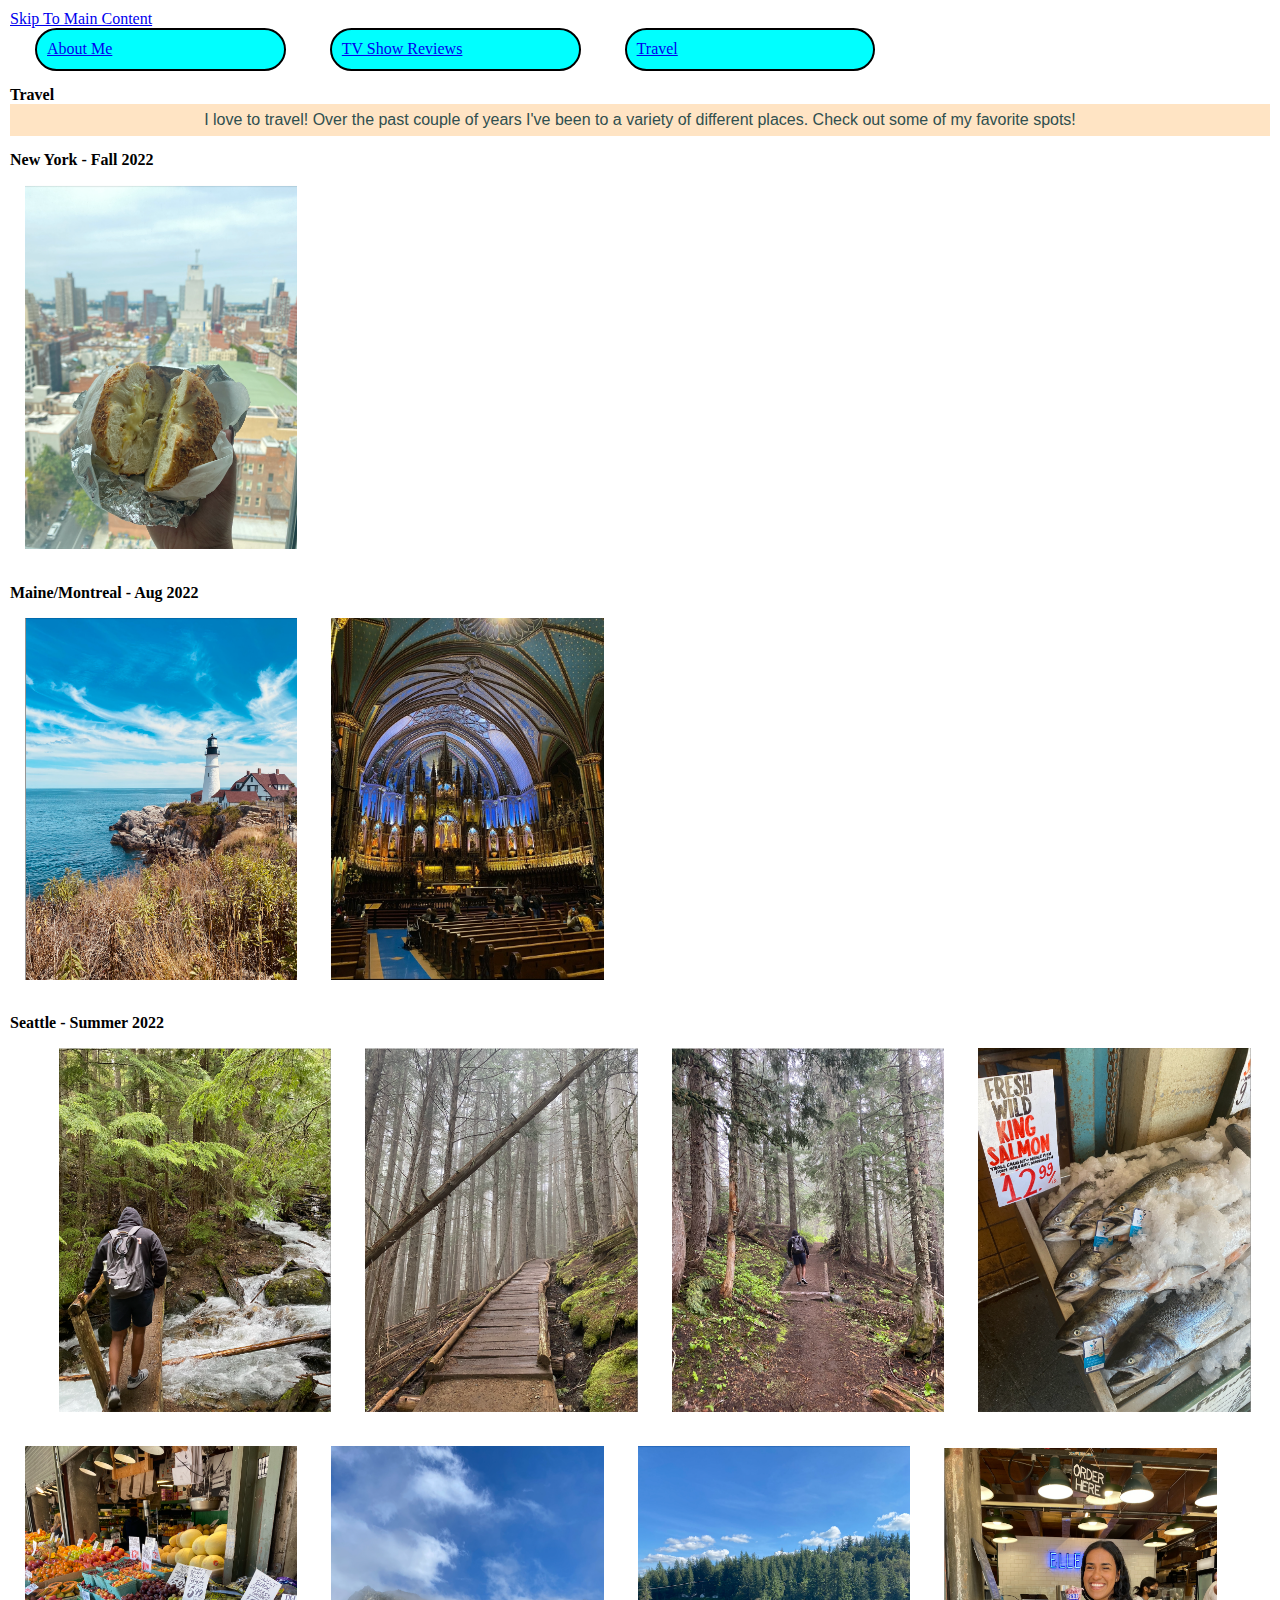
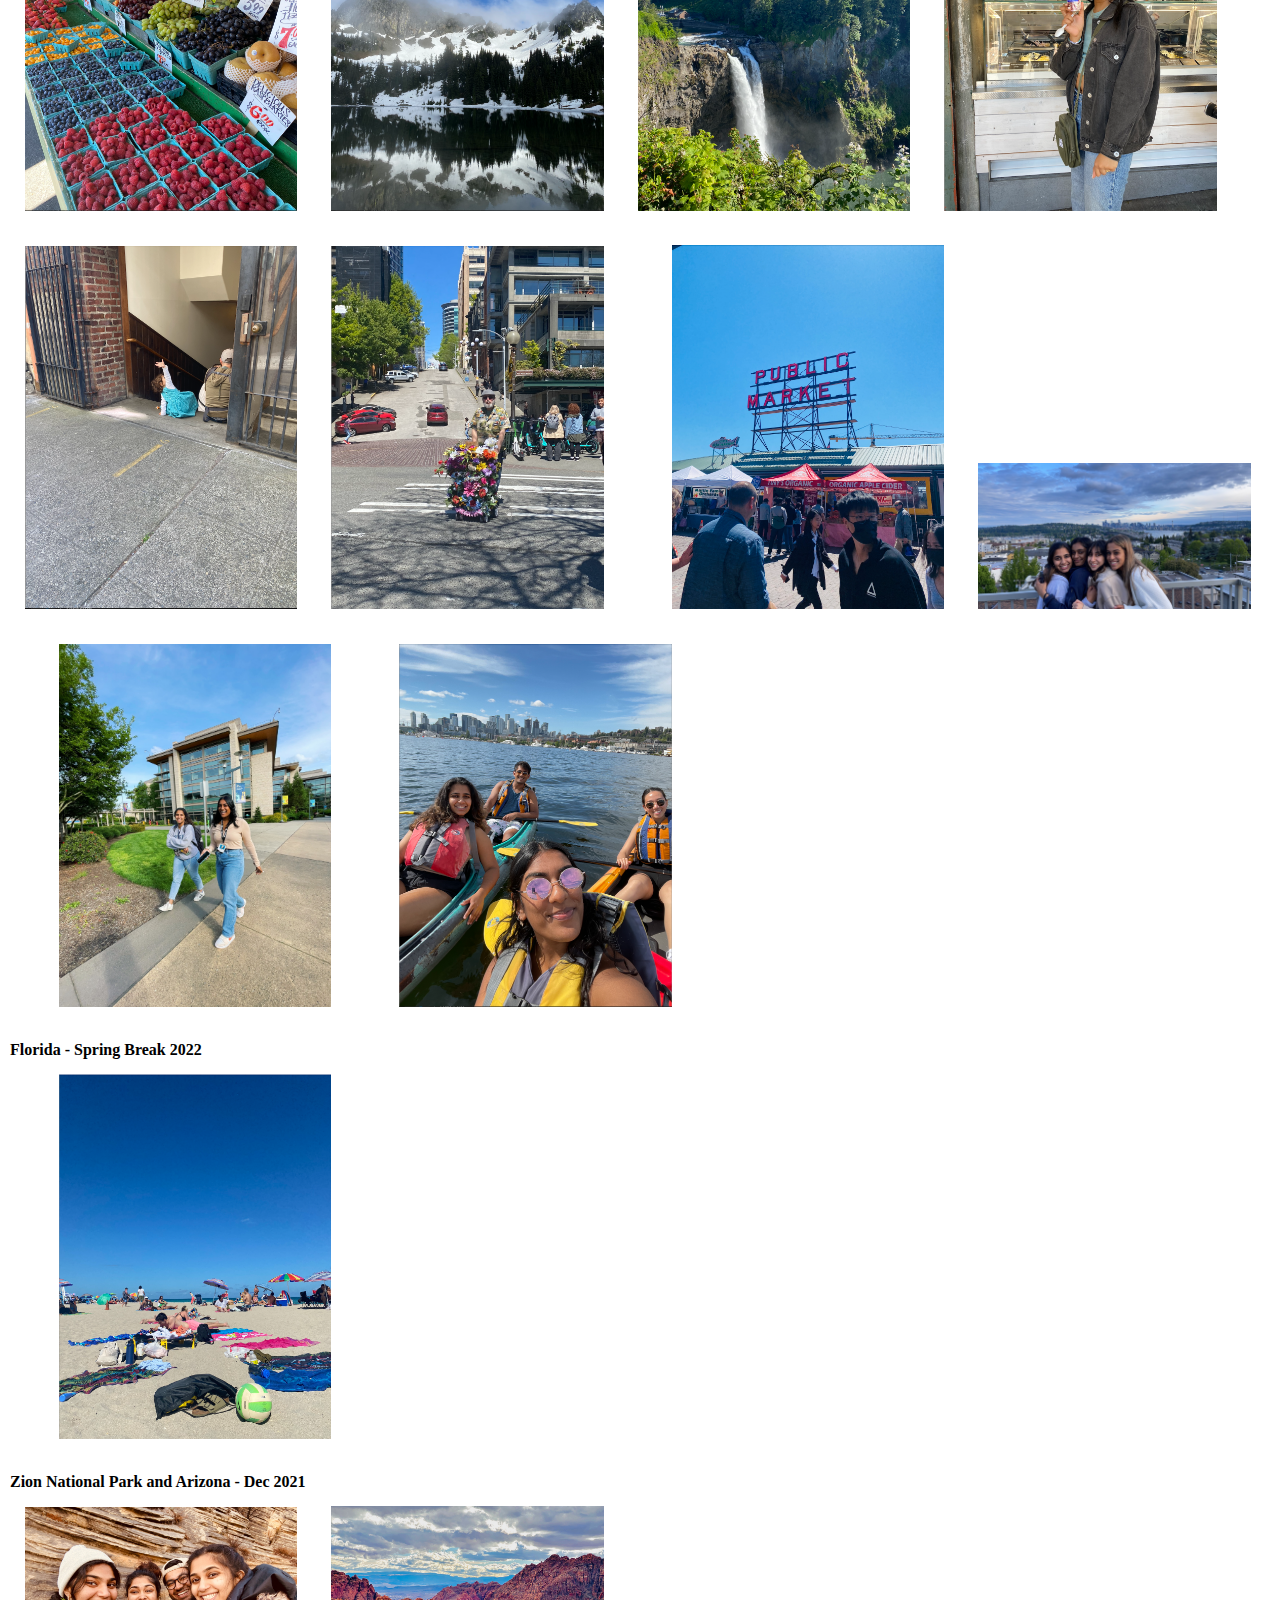
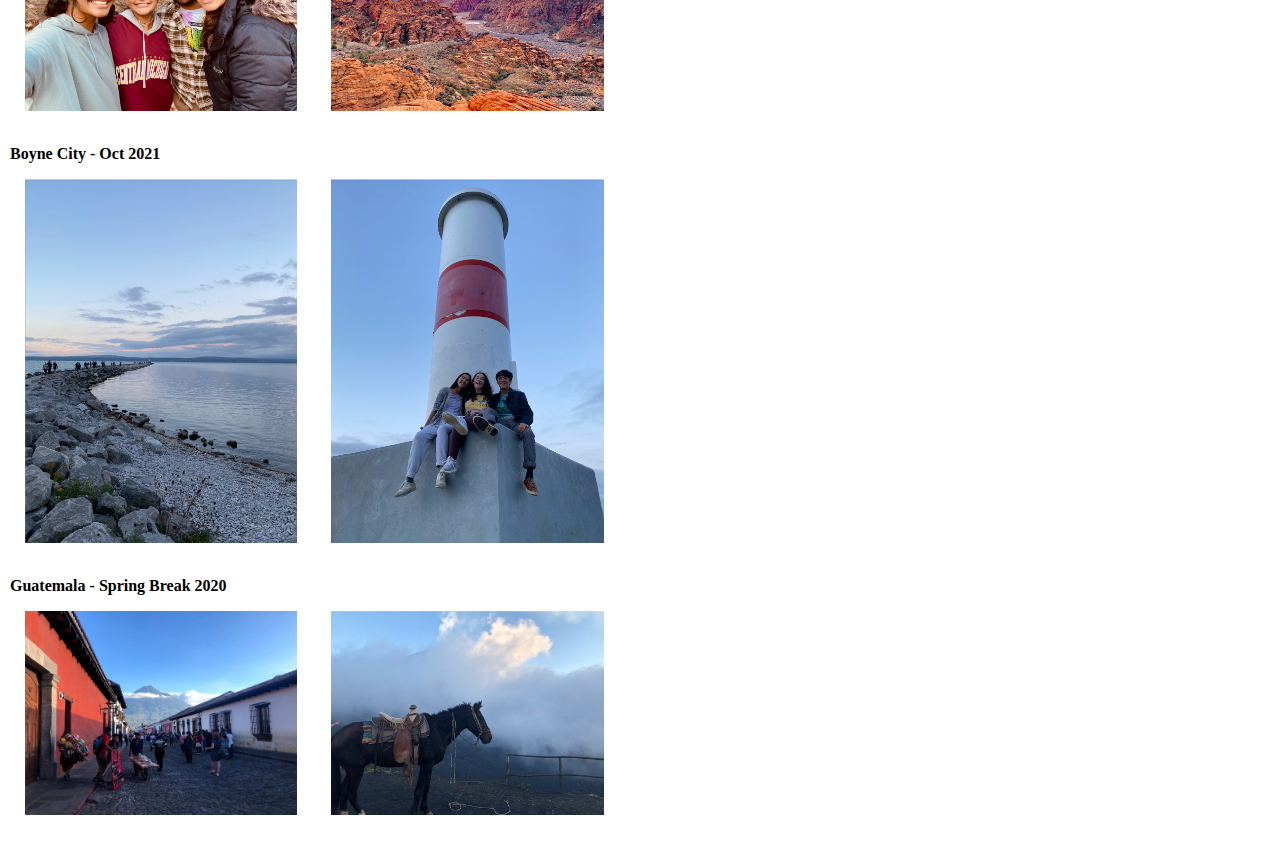
==== travel.html @ 242df2ec "Add files via upload" ====
<!DOCTYPE html>
<html lang="en">
<head>
    <meta charset="UTF-8">
    <meta http-equiv="X-UA-Compatible" content="IE=edge">
    <meta name="viewport" content="width=device-width, initial-scale=1.0">
    <link rel="stylesheet" href="css/html5reset.css">
    <link rel="stylesheet" href="css/student1.css">
    <!-- <link rel="stylesheet" href="css/student2.css"> -->
    <!-- <link rel="stylesheet" href="css/student3.css"> -->
    <title>Travel</title>
</head>
<body>
    <header>
        <a href="#main">Skip To Main Content</a>
        <nav>
            <ul>
                <li><a href = "index.html">About Me</a></li>
                <li><a href="tvShow.html"> TV Show Reviews</a></li>
                <li><a href="travel.html"> Travel </a></li>
            </ul>
        </nav>
        <h1>Travel</h1>
    </header>
    <main id="main">
        <p> 
            I love to travel! Over the past couple of years I've been to a variety of different places. Check out some of my favorite spots!
        </p>
        <div>
            <h2> New York - Fall 2022</h2>
            <img src = "images/nyc1.jpg" width="800" alt = "">
            <img src = "images/nyc2.jpg" width="800" alt = "">
        </div>
        <div>
            <h2>Maine/Montreal - Aug 2022</h2>
            <img src = "images/maine.jpg" width="800" alt = "">
            <img src = "images/montreal.jpg" width="800" alt = "">
        </div>
        <div>
            <h2> Seattle - Summer 2022</h2>
            <img src = "images/seattle1.jpg" width="800" alt = "">
            <img src = "images/seattle2.jpg" width="800" alt = "">
            <img src = "images/seattle3.jpg" width="800" alt = "">
            <img src = "images/seattle4.jpg" width="800" alt = "">
            <img src = "images/seattle5.jpg" width="800" alt = "">
            <img src = "images/seattle6.jpg" width="800" alt = "">
            <img src = "images/seattle7.jpg" width="800" alt = "">
            <img src = "images/seattle8.jpg" width="800" alt = "">
            <img src = "images/seattle9.jpg" width="800" alt = "">
            <img src = "images/seattle10.jpg" width="800" alt = "">
            <img src = "images/seattle11.jpg" width="800" alt = "">
            <img src = "images/seattle12.jpg" width="800" alt = "">
            <img src = "images/seattle13.jpg" width="800" alt = "">
            <img src = "images/seattle14.jpeg" width="800" alt = "">
            <img src = "images/seattle16.jpg" width="800" alt = "">
            <img src = "images/seattle17.jpg" width="800" alt = "">
            <img src = "images/seattle18.jpg" width="800" alt = "">
            <img src = "images/seattle19.jpg" width="800" alt = "">
            <img src = "images/seattle20.jpg" width="800" alt = "">
        </div>
        <div>
            <h2> Florida - Spring Break 2022</h2>
            <img src = "images/florida1.jpg" width="800" alt = "">
            <img src = "images/florida2.jpg" width="800" alt = "">
        </div>
        <div>
            <h2> Zion National Park and Arizona - Dec 2021</h2>
            <img src = "images/utah1.JPG" width="800" alt = "">
            <img src = "images/utah2.JPG" width="800" alt = "">
        </div>
        <div>
            <h2> Boyne City - Oct 2021</h2>
            <img src = "images/boyne.jpg" width="800" alt = "">
            <img src = "images/boyne2.jpg" width="800" alt = "">
        </div>
        <div>
            <h2> Guatemala - Spring Break 2020</h2>
            <img src = "images/guatemala.JPG" width="800" alt = "">
            <img src = "images/horseGuatemala.jpg" width="800" alt = "">

        </div>
       
        <!-- <div class = "gallery">
            <img src="images/coffee1.jpg" alt="3 cups of coffee one with cream, one without, and a cookie">
            <img src="images/coffee2.jpg" alt="flat white coffee with a small spoon on a saucer">
            <img src="images/coffee3.jpg" alt="cappuccino with small hearts drawn on the top in milk foam">
            <img src="images/coffee4.jpg" alt="two cups of coffee one is a large latte with a heart in the milk foam the other is a small shot of espresso">
            <img src="images/coffee5.jpg" alt="cup of hot coffee with lots of milk and three oatmeal cookies">
            <img src="images/coffee8.jpg" alt="two shots of espresso being extracted into small cups">
            <img src="images/coffee9.jpg" alt="cup of black coffee sitting on a bed of coffee beans">   
    </div> -->
    </main>
    
</body>
</html>
---- css/student1.css ----
body{
    margin:5px;
    padding:5px;
    line-height:1.15;
 }
  
 h1,h2, h3{
    font-weight: bold;
    margin-top:15px;
  
 }
 ul li{
    margin-left: 25px;
    list-style-type: upper-roman;
 }

 nav li{
    background-color: aqua;
    border: 2px solid black;
    border-radius: 25px;
    display: inline-block;
    padding: 10px;
    width:18%;
    margin-right: 15px;
 }

 main img{
    width:24%;
    box-sizing: border-box;
    padding:15px;
    margin:0;
 }

 p{
    line-height:2;
    font-family: 'Lucida Sans', 'Lucida Sans Regular', 'Lucida Grande', 'Lucida Sans Unicode', Geneva, Verdana, sans-serif;
    color:darkslategray;
    background-color: bisque;
    margin-bottom: 10px;
    text-align: center;
 }
 
 div.gallery{
   display: grid;
   grid-template-columns: 250px 250px;
   border: 3px solid black; 
   width: 90%;
   justify-content: center;
   align-items: center;
 }

 .gallery img{
   width: 100%;
 }

 .gallery img:last-child{
   background-color: cornflowerblue;
   grid-column-start: 1;
   grid-column-end: 3;
 }
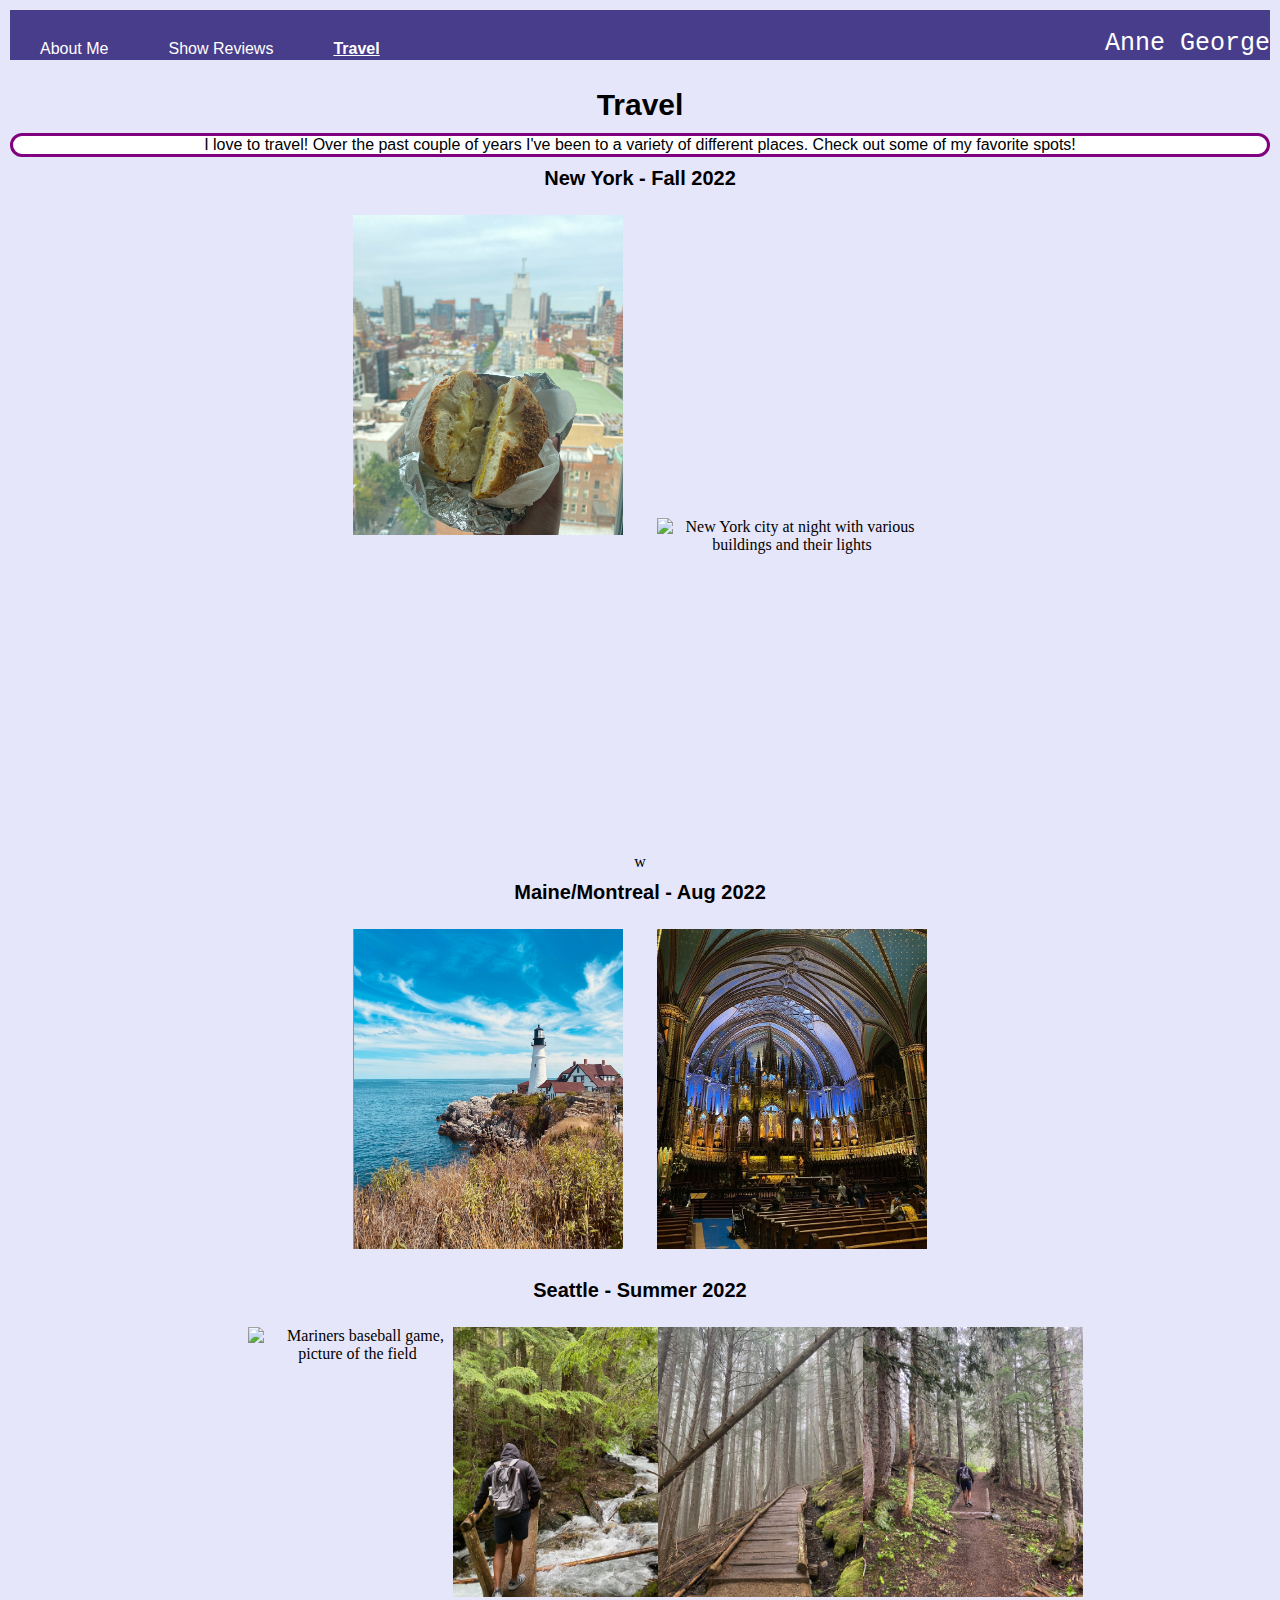
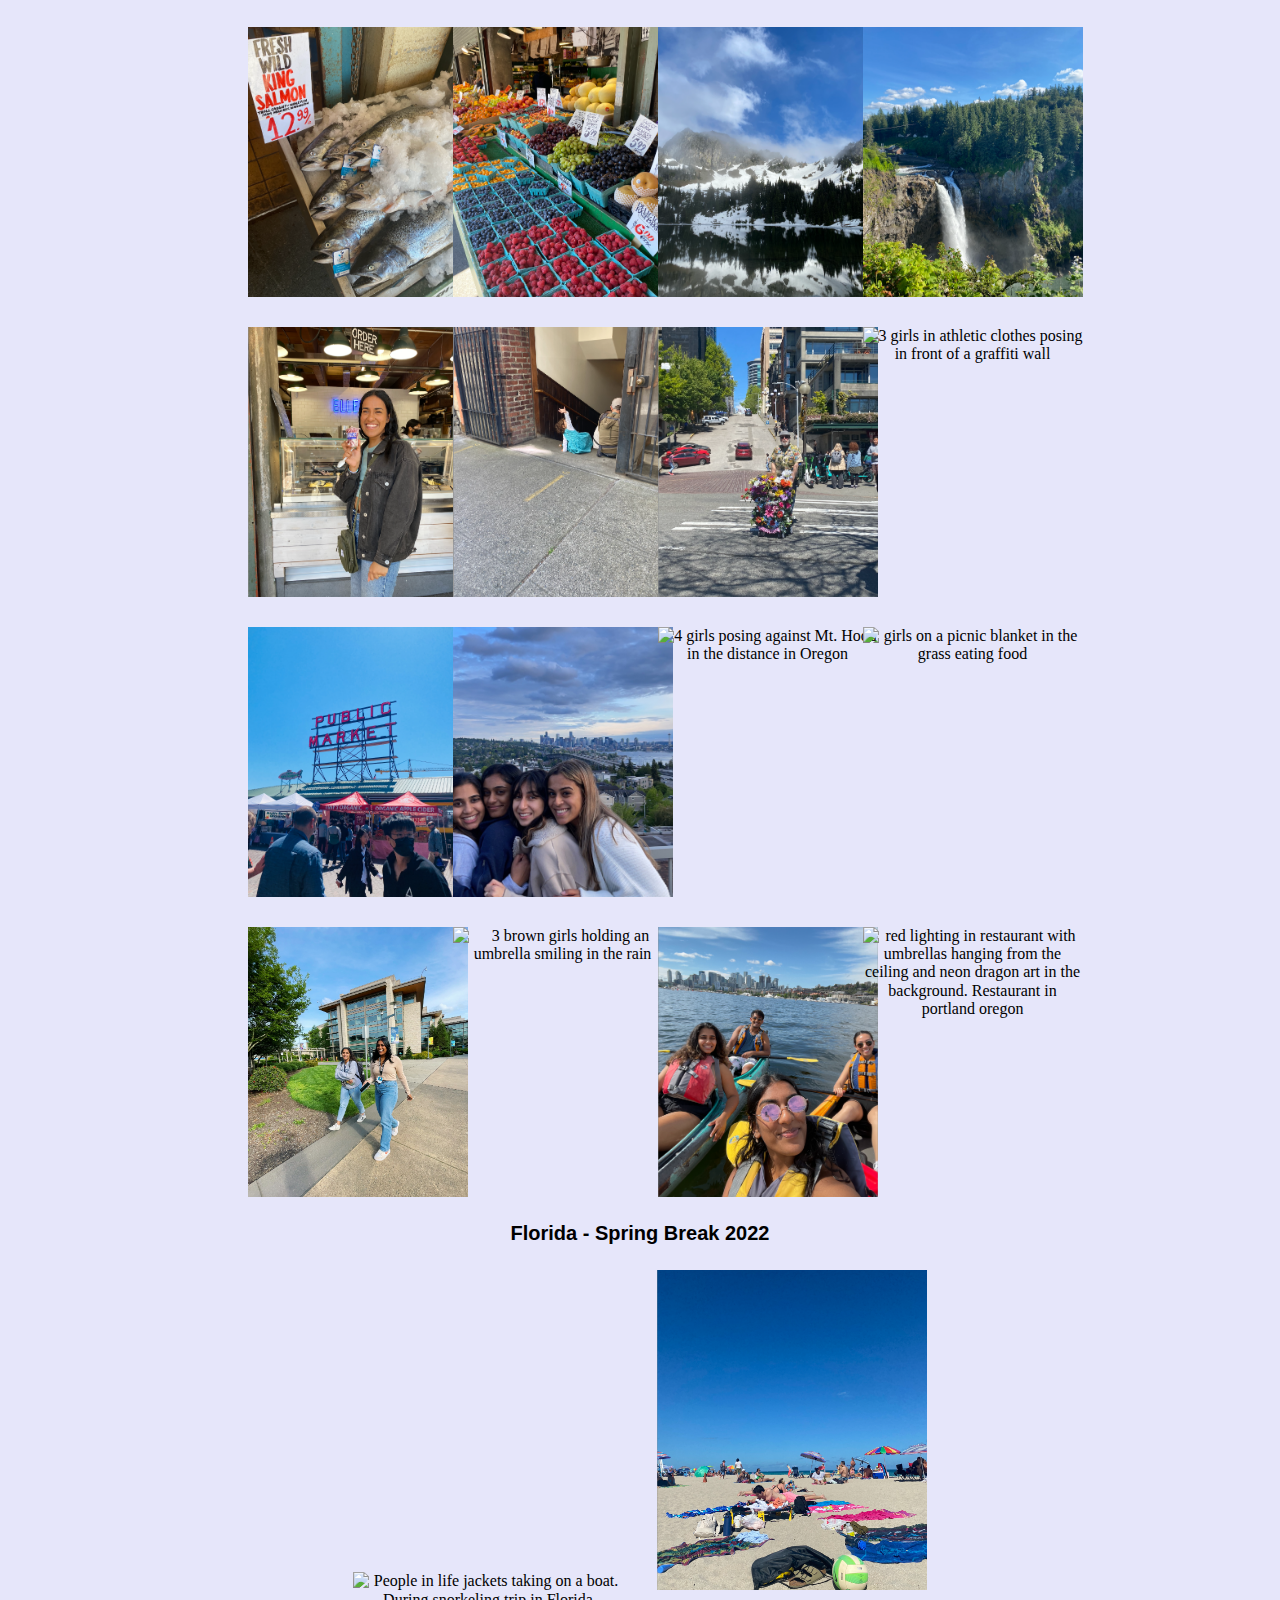
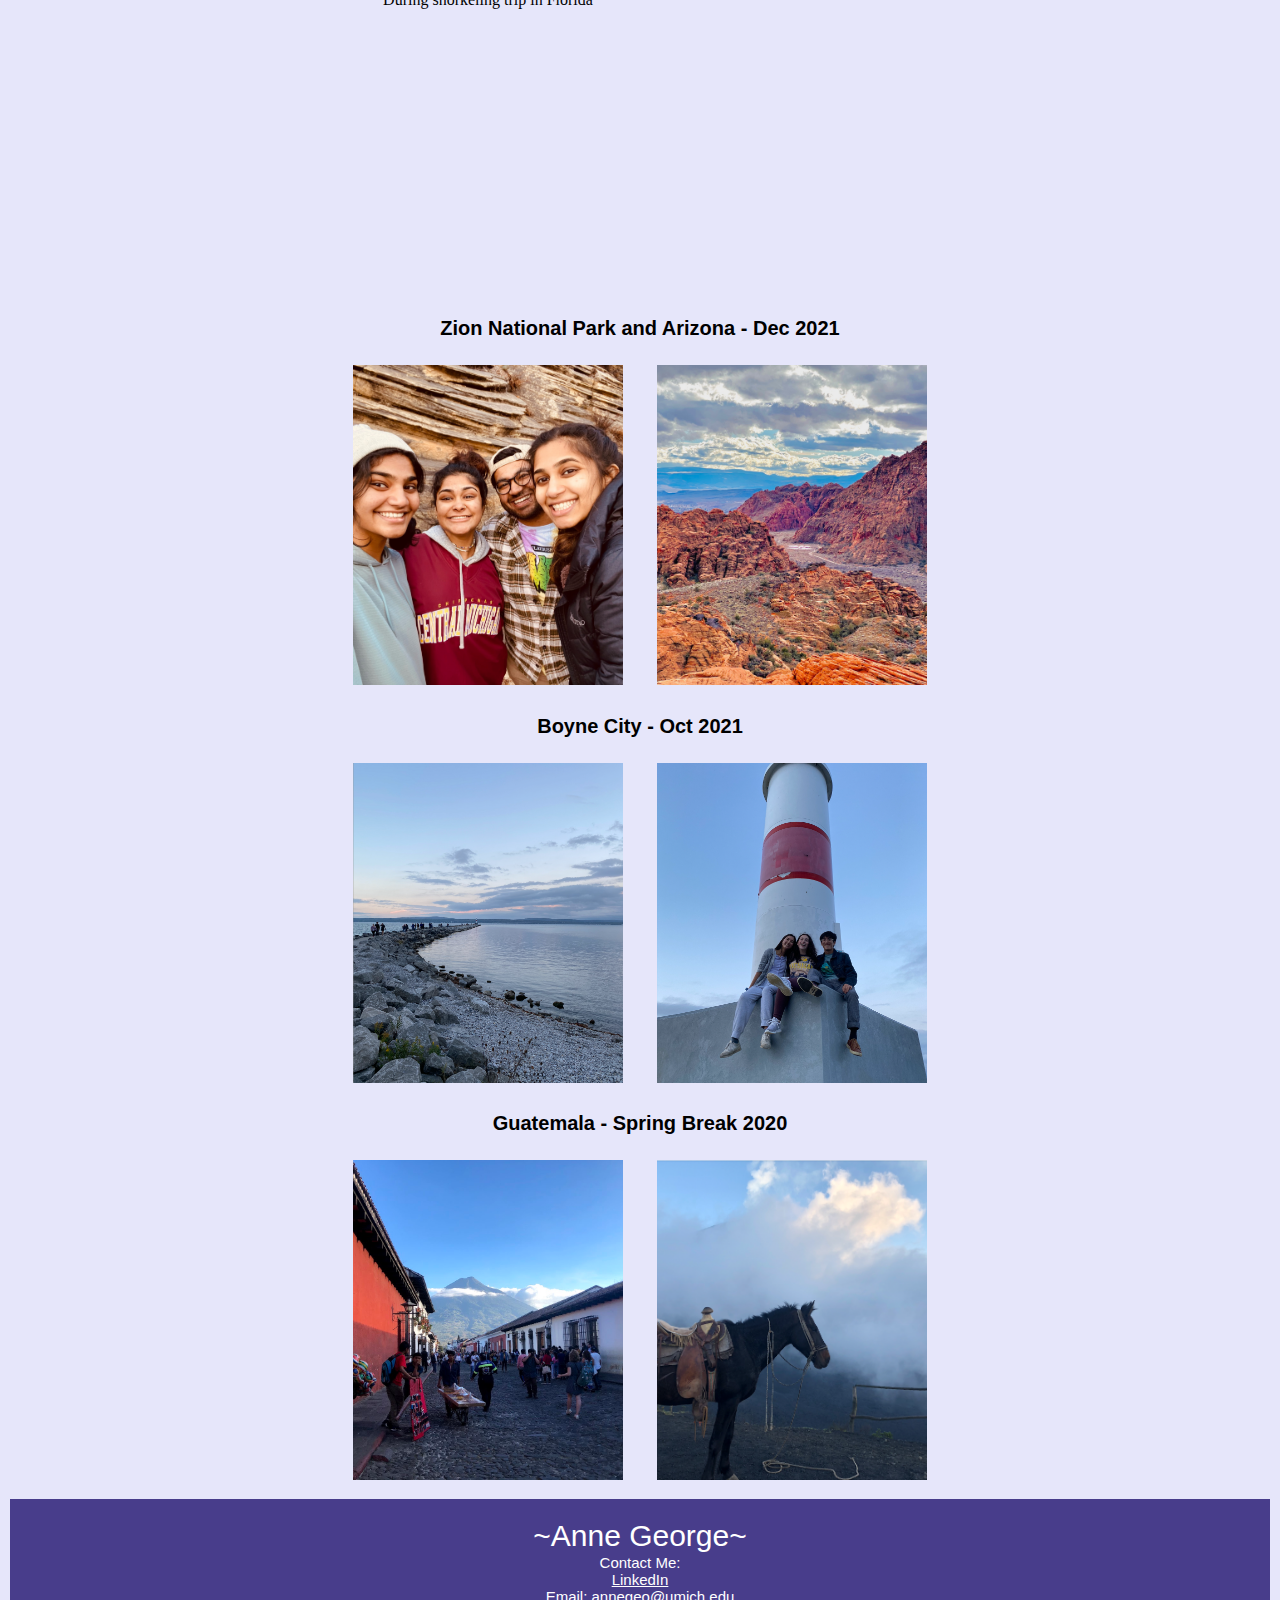
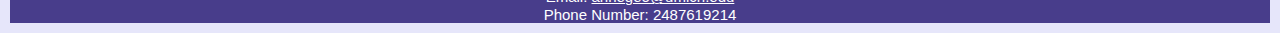
==== commit 57b8f774: "Add files via upload" ====
--- a/travel.html
+++ b/travel.html
@@ -5,78 +5,86 @@
     <meta http-equiv="X-UA-Compatible" content="IE=edge">
     <meta name="viewport" content="width=device-width, initial-scale=1.0">
     <link rel="stylesheet" href="css/html5reset.css">
-    <link rel="stylesheet" href="css/student1.css">
+    <link rel="stylesheet" href="css/index.css">
     <!-- <link rel="stylesheet" href="css/student2.css"> -->
     <!-- <link rel="stylesheet" href="css/student3.css"> -->
     <title>Travel</title>
 </head>
 <body>
     <header>
-        <a href="#main">Skip To Main Content</a>
+        <div class = "skipto">
+            <a href="#main">Skip To Main Content</a>
+        </div>
         <nav>
             <ul>
-                <li><a href = "index.html">About Me</a></li>
-                <li><a href="tvShow.html"> TV Show Reviews</a></li>
-                <li><a href="travel.html"> Travel </a></li>
+                <li><a href = "index.html" class = "aboutNav">About Me</a></li>
+                <li><a href="tvShow.html" class = "tvNav"> Show Reviews</a></li>
+                <li><a href="travel.html" class = "travelNav underline"> Travel </a></li>
+                 <span>Anne George</span>
             </ul>
+            <!-- <p class = "title" >Anne George</p> -->
         </nav>
-        <h1>Travel</h1>
+       
     </header>
     <main id="main">
-        <p> 
+        <br>
+        <h1>Travel</h1>
+        <p class = "travelIntro"> 
             I love to travel! Over the past couple of years I've been to a variety of different places. Check out some of my favorite spots!
         </p>
-        <div>
+        <div class = "nyc">
             <h2> New York - Fall 2022</h2>
-            <img src = "images/nyc1.jpg" width="800" alt = "">
-            <img src = "images/nyc2.jpg" width="800" alt = "">
+            <img src = "images/nyc1.jpg" width="800" alt = "Everything bagel with cheese and egg cut in half against a window looking onto new york city">
+            <img src = "images/nyc2.jpg" width="800" alt = "New York city at night with various buildings and their lights">
         </div>
-        <div>
+        <div class = "maine">w
             <h2>Maine/Montreal - Aug 2022</h2>
-            <img src = "images/maine.jpg" width="800" alt = "">
-            <img src = "images/montreal.jpg" width="800" alt = "">
+            <img src = "images/maine.jpg" width="800" alt = "red and white lighthouse against a bright blue sky on a cliff looking onto the water">
+            <img src = "images/montreal.jpg" width="800" alt = "inside of the Notre Dame Basilica in Montreal. Shows stained glass ceilings and church pews ">
         </div>
-        <div>
-            <h2> Seattle - Summer 2022</h2>
-            <img src = "images/seattle1.jpg" width="800" alt = "">
-            <img src = "images/seattle2.jpg" width="800" alt = "">
-            <img src = "images/seattle3.jpg" width="800" alt = "">
-            <img src = "images/seattle4.jpg" width="800" alt = "">
-            <img src = "images/seattle5.jpg" width="800" alt = "">
-            <img src = "images/seattle6.jpg" width="800" alt = "">
-            <img src = "images/seattle7.jpg" width="800" alt = "">
-            <img src = "images/seattle8.jpg" width="800" alt = "">
-            <img src = "images/seattle9.jpg" width="800" alt = "">
-            <img src = "images/seattle10.jpg" width="800" alt = "">
-            <img src = "images/seattle11.jpg" width="800" alt = "">
-            <img src = "images/seattle12.jpg" width="800" alt = "">
-            <img src = "images/seattle13.jpg" width="800" alt = "">
-            <img src = "images/seattle14.jpeg" width="800" alt = "">
-            <img src = "images/seattle16.jpg" width="800" alt = "">
-            <img src = "images/seattle17.jpg" width="800" alt = "">
-            <img src = "images/seattle18.jpg" width="800" alt = "">
-            <img src = "images/seattle19.jpg" width="800" alt = "">
-            <img src = "images/seattle20.jpg" width="800" alt = "">
+        <h2> Seattle - Summer 2022</h2>
+        <div class = "gallery">
+            
+            <img src = "images/seattle1.jpg" width="800" alt = "Mariners baseball game, picture of the field">
+            <img src = "images/seattle2.jpg" width="800" alt = "Man with backpack hiking over a fallen log with water flowing beneath him">
+            <img src = "images/seattle3.jpg" width="800" alt = "wooden pathway surrounded by trees in the fog">
+            <img src = "images/seattle4.jpg" width="800" alt = "man hiking up steep trail with tall trees on either side">
+            <img src = "images/seattle5.jpg" width="800" alt = "Fresh Wild King Salmon and Pike Place">
+            <img src = "images/seattle6.jpg" width="800" alt = "Fruit stand with raspberrys, blueberrys, grapes, etc">
+            <img src = "images/seattle7.jpg" width="800" alt = "View of Crystal Lake at Mt Rainier. Large lake with snowcapped mountains and clouds">
+            <img src = "images/seattle8.jpg" width="800" alt = "Snowqualamie Falls. Large waterfall over a cliff with trees all along the mountain">
+            <img src = "images/seattle9.jpg" width="800" alt = "Brown girl smiling holding greek yogurt called Ellen's outside the store front">
+            <img src = "images/seattle10.jpg" width="800" alt = "small child sitting on stairwell stretching uptowards the sky">
+            <img src = "images/seattle11.jpg" width="800" alt = "Old Man with white beard crossing the street with a shopping cart covered in flowers">
+            <img src = "images/seattle12.jpg" width="800" alt = "3 girls in athletic clothes posing in front of a graffiti wall">
+            <img src = "images/seattle13.jpg" width="800" alt = "Pike Place Public Market sign, in large red letters">
+            <img src = "images/seattle14.jpeg" width="800" alt = "4 brown girls hugging and smiling against the Seattle skyline">
+            <img src = "images/seattle15.jpg" width="800" alt = "4 girls posing against Mt. Hood in the distance in Oregon">
+            <img src = "images/seattle16.jpg" width="800" alt = "girls on a picnic blanket in the grass eating food">
+            <img src = "images/seattle17.jpg" width="800" alt = "2 brown girls walking and smiling on Microsoft's Campus">
+            <img src = "images/seattle18.jpg" width="800" alt = "3 brown girls holding an umbrella smiling in the rain">
+            <img src = "images/seattle19.jpg" width="800" alt = "4 people in kayaks on Lake Washington with Seattle skyline in the background">
+            <img src = "images/seattle20.jpg" width="800" alt = "red lighting in restaurant with umbrellas hanging from the ceiling and neon dragon art in the background. Restaurant in portland oregon ">
         </div>
-        <div>
+        <div class = "florida">
             <h2> Florida - Spring Break 2022</h2>
-            <img src = "images/florida1.jpg" width="800" alt = "">
-            <img src = "images/florida2.jpg" width="800" alt = "">
+            <img src = "images/florida1.jpg" width="800" alt = "People in life jackets taking on a boat. During snorkeling trip in Florida">
+            <img src = "images/florida2.jpg" width="800" alt = "Beach with sand and various items like spikeball, towels, volleyball, and man reading a book">
         </div>
-        <div>
+        <div class = "zion">
             <h2> Zion National Park and Arizona - Dec 2021</h2>
-            <img src = "images/utah1.JPG" width="800" alt = "">
-            <img src = "images/utah2.JPG" width="800" alt = "">
+            <img src = "images/utah1.JPG" width="800" alt = "4 people smiling in a selfie with rock formation in the background">
+            <img src = "images/utah2.JPG" width="800" alt = "huge rock formations in various shades of red and orange. Taken in Utah. ">
         </div>
-        <div>
+        <div class = "boyne">
             <h2> Boyne City - Oct 2021</h2>
-            <img src = "images/boyne.jpg" width="800" alt = "">
-            <img src = "images/boyne2.jpg" width="800" alt = "">
+            <img src = "images/boyne.jpg" width="800" alt = "Rocky shore of lake in Michiga, with people walking along it">
+            <img src = "images/boyne2.jpg" width="800" alt = "3 people at the elevated base of the lighthouse posing">
         </div>
-        <div>
+        <div class = "guatemala">
             <h2> Guatemala - Spring Break 2020</h2>
-            <img src = "images/guatemala.JPG" width="800" alt = "">
-            <img src = "images/horseGuatemala.jpg" width="800" alt = "">
+            <img src = "images/guatemala.JPG" width="800" alt = "Street in Gutemala with red building on the side, people with carts selling stuff in the street, others walking and a giant volcano in the background">
+            <img src = "images/horseGuatemala.jpg" width="800" alt = "Black horse with saddle against clouds.">
 
         </div>
        
@@ -90,6 +98,15 @@
             <img src="images/coffee9.jpg" alt="cup of black coffee sitting on a bed of coffee beans">   
     </div> -->
     </main>
-    
+    <footer>
+        <h1>~Anne George~</h1> 
+        <p> <strong> Contact Me: </strong> <br>
+            <a href =https://www.linkedin.com/in/-annegeorge/ > LinkedIn</a> <br>
+            Email:  <a href="mailto:annegeo@umich.edu">annegeo@umich.edu</a> <br>
+            Phone Number: 2487619214 <br>
+        </p>  
+     
+       
+    </footer>
 </body>
 </html>
--- a/css/index.css
+++ b/css/index.css
@@ -0,0 +1,515 @@
+
+/*Skip to content*/
+
+/*Name for header*/
+ul span{
+   display:none;
+}
+/*NAVIGATION*/
+/*links in nav*/
+nav{
+  text-align: center;
+}
+nav a{
+   color: white;
+   text-decoration: none;
+}
+.skipto a{
+  position: absolute;
+  top: -80px;
+  color: white;
+}
+
+.skipto a:focus{
+  border: solid 2px;
+  color: black;
+  top: 10px;
+  padding: 50px;
+}
+
+*:focus{
+  border: 2px solid;
+}
+.underline {
+  text-decoration: underline;
+  font-weight: bolder;
+}
+/*navigation buttons*/
+header{
+  background-color: darkslateblue;
+  width: 100%;
+  height: 50px;
+  display:block;
+  font-family: 'Lucida Sans', 'Lucida Sans Regular', 'Lucida Grande', 'Lucida Sans Unicode', Geneva, Verdana, sans-serif;
+}
+nav li{
+  float:left;
+  padding: 30px;
+
+}
+/* nav li{
+   background-color: darkslateblue;
+   
+   border: 2px solid black;
+   border-radius: 25px;
+   display: inline;
+   padding: 10px;
+   width:auto;
+   height: 60px;
+   margin-right: 15px;
+} */
+/*navigation for active*/
+nav a:hover,nav a:focus{
+  text-decoration: underline;
+  border: solid 2px;
+  color: white;
+}
+
+/* Each page starting paragraph*/
+.aboutMe,.intro,.travelIntro{
+  font-family: 'Lucida Sans', 'Lucida Sans Regular', 'Lucida Grande', 'Lucida Sans Unicode', Geneva, Verdana, sans-serif;
+  color:black;
+  background-color: white;
+  border: purple solid 3px;
+  border-radius: 15px;
+  margin-bottom: 10px;
+  text-align: center;
+}
+/*HEADSHOT*/
+main img{
+   width:24%;
+   box-sizing: border-box;
+   padding:15px;
+   margin:0;
+}
+/*body for all pages*/
+body{
+    margin:5px;
+    padding:5px;
+    line-height:1.15;
+    background-color: lavender;
+   }
+
+/*h1 for all pages*/
+#main h1{
+   font-size: 30px;
+   font-weight: bold;
+   margin-top: 10px;
+   margin-bottom: 10px;
+   display: block;
+   margin-left:auto;
+   margin-right: auto;
+   text-align: center;
+   font-family: 'Lucida Sans', 'Lucida Sans Regular', 'Lucida Grande', 'Lucida Sans Unicode', Geneva, Verdana, sans-serif;
+}
+/*h2 and h3 for index*/
+#main h2{
+  font-size: 20px;
+  font-weight: bold;
+  margin-top: 10px;
+  margin-bottom: 10px;
+  text-align: center;
+  font-family: 'Lucida Sans', 'Lucida Sans Regular', 'Lucida Grande', 'Lucida Sans Unicode', Geneva, Verdana, sans-serif;
+}
+#main h3{
+  font-size: 20px;
+  font-weight: lighter;
+  margin-top: 10px;
+  margin-bottom: 10px;
+  text-align: center;
+  font-family: 'Lucida Sans', 'Lucida Sans Regular', 'Lucida Grande', 'Lucida Sans Unicode', Geneva, Verdana, sans-serif;
+}
+
+/*UMICH SECTION IN INDEX*/ 
+.umich p, .novi p, .bluelab p, .ktp p{
+  
+  display:block;
+  margin: 20px;
+
+}
+.umich ul, .novi ul, .bluelab ul, .ktp ul{
+  font-family: 'Lucida Sans', 'Lucida Sans Regular', 'Lucida Grande', 'Lucida Sans Unicode', Geneva, Verdana, sans-serif;
+  color:black;
+  background-color: white;
+  border: purple solid 3px;
+  border-radius: 15px;
+  text-align: center;
+  list-style-position: inside;
+  height: auto;
+  padding:0px;
+ 
+
+
+}
+/*HEADSHOT*/
+.umich img{
+  width: 320px;
+  height: 200px;
+  display: block;
+  margin-left: auto;
+  margin-right: auto;
+}
+.novi img,.bluelab img, .ktp img{
+  width: 220px;
+  height: 200px;
+  display: block;
+  margin-left: auto;
+  margin-right: auto;
+}
+
+.umich li, .novi li, .bluelab li, .ktp li, .content li{
+  list-style-type: circle;
+}
+
+
+ /* TIMELINE */
+
+ * {
+   box-sizing: border-box;
+ }
+
+ /* The actual timeline (the vertical ruler) */
+ .timeline {
+   position: relative;
+   max-width: 1200px;
+   margin: 0 auto;
+ }
+ 
+ /* The actual timeline (the vertical ruler) */
+ .timeline::after {
+   content: '';
+   position: absolute;
+   width: 6px;
+   background-color: purple;
+   top: 0;
+   bottom: 0;
+   left: 50%;
+   margin-left: -3px;
+ }
+ 
+ /* Container around content */
+ .container {
+   padding: 10px 40px;
+   position: relative;
+   background-color: inherit;
+   width: 50%;
+ }
+ 
+ /* The circles on the timeline */
+ .container::after {
+   content: '';
+   position: absolute;
+   width: 25px;
+   height: 25px;
+   right: -17px;
+   background-color: white;
+   border: 4px solid purple;
+   top: 15px;
+   border-radius: 50%;
+   z-index: 1;
+ }
+ 
+ /* Place the container to the left */
+ .left {
+   left: 0;
+ }
+ 
+ /* Place the container to the right */
+ .right {
+   left: 50%;
+ }
+ 
+ /* Add arrows to the left container (pointing right) */
+ .left::before {
+   content: " ";
+   height: 0;
+   position: absolute;
+   top: 22px;
+   width: 0;
+   z-index: 1;
+   right: 30px;
+   border: medium solid purple;
+   border-width: 10px 0 10px 10px;
+   border-color: transparent transparent transparent white;
+ }
+ 
+ /* Add arrows to the right container (pointing left) */
+ .right::before {
+   content: " ";
+   height: 0;
+   position: absolute;
+   top: 22px;
+   width: 0;
+   z-index: 1;
+   left: 30px;
+   border: medium solid purple;
+   border-width: 10px 10px 10px 0;
+   border-color: transparent white transparent transparent;
+ }
+ 
+ /* Fix the circle for containers on the right side */
+ .right::after {
+   left: -16px;
+ }
+ 
+ /* The actual content */
+ .content {
+   padding: 20px 30px;
+   font-family: 'Lucida Sans', 'Lucida Sans Regular', 'Lucida Grande', 'Lucida Sans Unicode', Geneva, Verdana, sans-serif;
+   background-color: white;
+   position: relative;
+   border-radius: 6px;
+ }
+
+ 
+ /* Media queries - Responsive timeline on screens less than 600px wide */
+ @media screen and (max-width: 600px) {
+   /* Place the timelime to the left */
+   .timeline::after {
+   left: 31px;
+   }
+   
+   /* Full-width containers */
+   .container {
+   width: 100%;
+   padding-left: 70px;
+   padding-right: 25px;
+   }
+   
+   /* Make sure that all arrows are pointing leftwards */
+   .container::before {
+   left: 60px;
+   border: medium solid white;
+   border-width: 10px 10px 10px 0;
+   border-color: transparent white transparent transparent;
+   }
+ 
+   /* Make sure all circles are at the same spot */
+   .left::after, .right::after {
+   left: 15px;
+   }
+   
+   /* Make all right containers behave like the left ones */
+   .right {
+   left: 0%;
+   }
+   .content img{
+      display: block;
+      width: auto;
+      height: 100px;
+      margin-left:auto;
+      margin-right:auto;
+    
+  }
+   
+}
+
+ /*DOCUMENTS SECTION*/
+ .uploads{
+   text-align: center;
+ }
+ .button {
+   font-family: 'Lucida Sans', 'Lucida Sans Regular', 'Lucida Grande', 'Lucida Sans Unicode', Geneva, Verdana, sans-serif;
+   border: none;
+   color: white;
+   padding: 15px 32px;
+   text-align: center;
+   text-decoration: none;
+   display: inline-block;
+   font-size: 16px;
+   margin: 4px 2px;
+   width: 200px;
+   cursor: pointer;
+   padding-bottom: 20px;
+ }
+ 
+ .resume,.transcript {
+   background-color: purple;
+   margin-bottom: 30px;
+ } 
+
+ /*TV SHOW FLEX CONTAINER*/
+ .flexContainer{
+    display: flex;
+    flex-direction: column;
+    flex-wrap: wrap;
+    align-items: center;
+    justify-content: center;
+ }
+
+ .flexContainer > div {
+  text-align: center;
+  height:auto;
+  width: auto;
+ 
+}
+
+.show > p {
+  background-color: white;
+  border: solid purple 2px;
+  font-family: 'Lucida Sans', 'Lucida Sans Regular', 'Lucida Grande', 'Lucida Sans Unicode', Geneva, Verdana, sans-serif;
+}
+.flexContainer img{
+  width: auto;
+  height: 250px;
+  text-align: center;
+
+}
+
+/*TRAVEL */
+.nyc img, .maine img, .florida img, .zion img, .boyne img,.guatemala img{
+  display: block;
+  text-align: center;
+  width:auto;
+  height: 300px;
+  margin-left: auto;
+  margin-right: auto;
+}
+.gallery{
+  display: grid;
+  grid-template-columns: 250px 250px;
+
+}
+
+.gallery img{
+  width: 250px;
+  height: 300px;
+  object-fit: cover;
+  margin-left: auto;
+  margin-right: auto;
+  text-align: center;
+}
+
+
+   /*FOOTER*/
+ footer{
+   background-color: darkslateblue;
+   color: white;
+   font-family: 'Lucida Sans', 'Lucida Sans Regular', 'Lucida Grande', 'Lucida Sans Unicode', Geneva, Verdana, sans-serif;
+   font-size: 15px;
+   text-align: center;
+   padding-top: 20px;
+ }
+ footer a{
+   color: white;
+ }
+
+/*TABLET*/
+ @media screen and (min-width: 600px){
+  ul span{
+    display: inline;
+    float: right;
+    font-size: 25px;
+    font-family: monospace;
+    color: white;
+    padding-top: 20px;
+ }
+  h1{
+  font-size: 30px;
+ }
+  .flexContainer{
+    display: flex;
+    flex-direction: row;
+    flex-wrap: wrap;
+    align-items: center;
+    justify-content: center;
+ }
+  .flexContainer > div{
+    flex: 50%;
+    max-width:50%;
+    padding-left: 50px;
+    padding-right: 50px;
+  }
+  .flexContainer img{
+    width: 200px;
+    height: 250px;
+    object-fit: contain;
+    text-align: center;
+  }
+
+  .show > p {
+   height: 100;
+   width: 200;
+  }
+
+  .gallery{
+    display: grid;
+    grid-template-columns: 1fr 1fr 1fr;
+    column-gap: 5px;
+    justify-content: center;
+  }
+  .gallery img{
+    width: 200px;
+    height: 220px;
+    object-fit: cover;
+    text-align: center;
+  }
+
+  .boyne img, .maine img{
+    width: 300px;
+    height: 350px;
+  }
+
+  .content img{
+    display: block;
+    width: auto;
+    height: 80px;
+    margin-left:auto;
+    margin-right:auto;
+   }
+   
+   .content {
+    font-size: 14px;
+   }
+ 
+ }
+ 
+
+ @media screen and (min-width:800px) {
+  ul span{
+    color: white;
+    text-align: center;
+  }
+
+  .flexContainer img{
+    width: 300px;
+    height: 350px;
+    object-fit: contain;
+    text-align: center;
+  }
+  .gallery{
+    display: grid;
+    grid-template-columns: 200px 200px 200px 200px;
+    justify-content: center;
+  }
+  .gallery img{
+    width: 250px;
+    height: 300px;
+    object-fit: cover;
+    text-align: center;
+  }
+  .boyne img, .maine img, .nyc img, .florida img, .zion img, .guatemala img{
+    display: inline-block;
+    text-align: center;
+    margin-left: auto;
+    margin-right: auto;
+    object-fit: cover;
+    width: 300px;
+    height: 350px;
+  }
+  .boyne , .maine , .nyc , .florida , .zion , .guatemala {
+
+    text-align: center;
+    margin-left: auto;
+    margin-right: auto;
+
+  }
+
+  .content img{
+    display: block;
+    width: auto;
+    height: 160px;
+    margin-left:auto;
+    margin-right:auto;
+  }
+ }
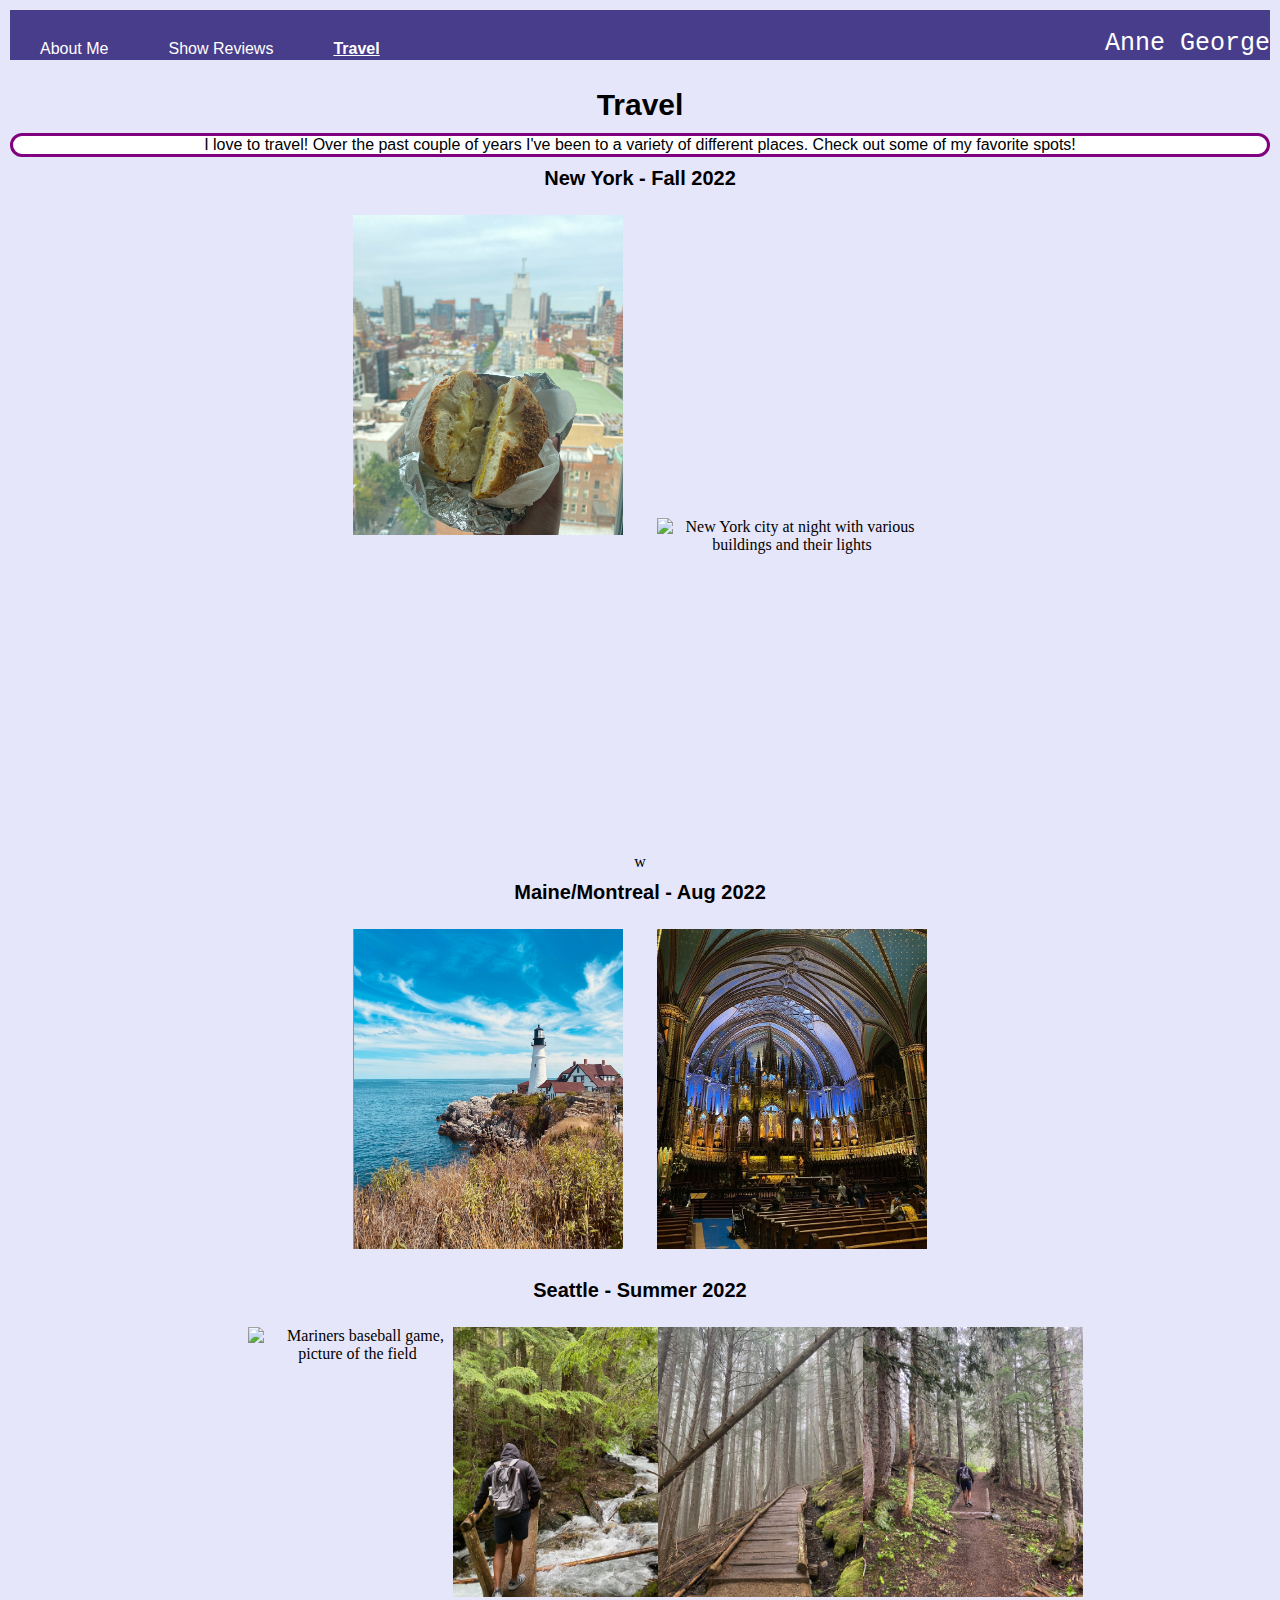
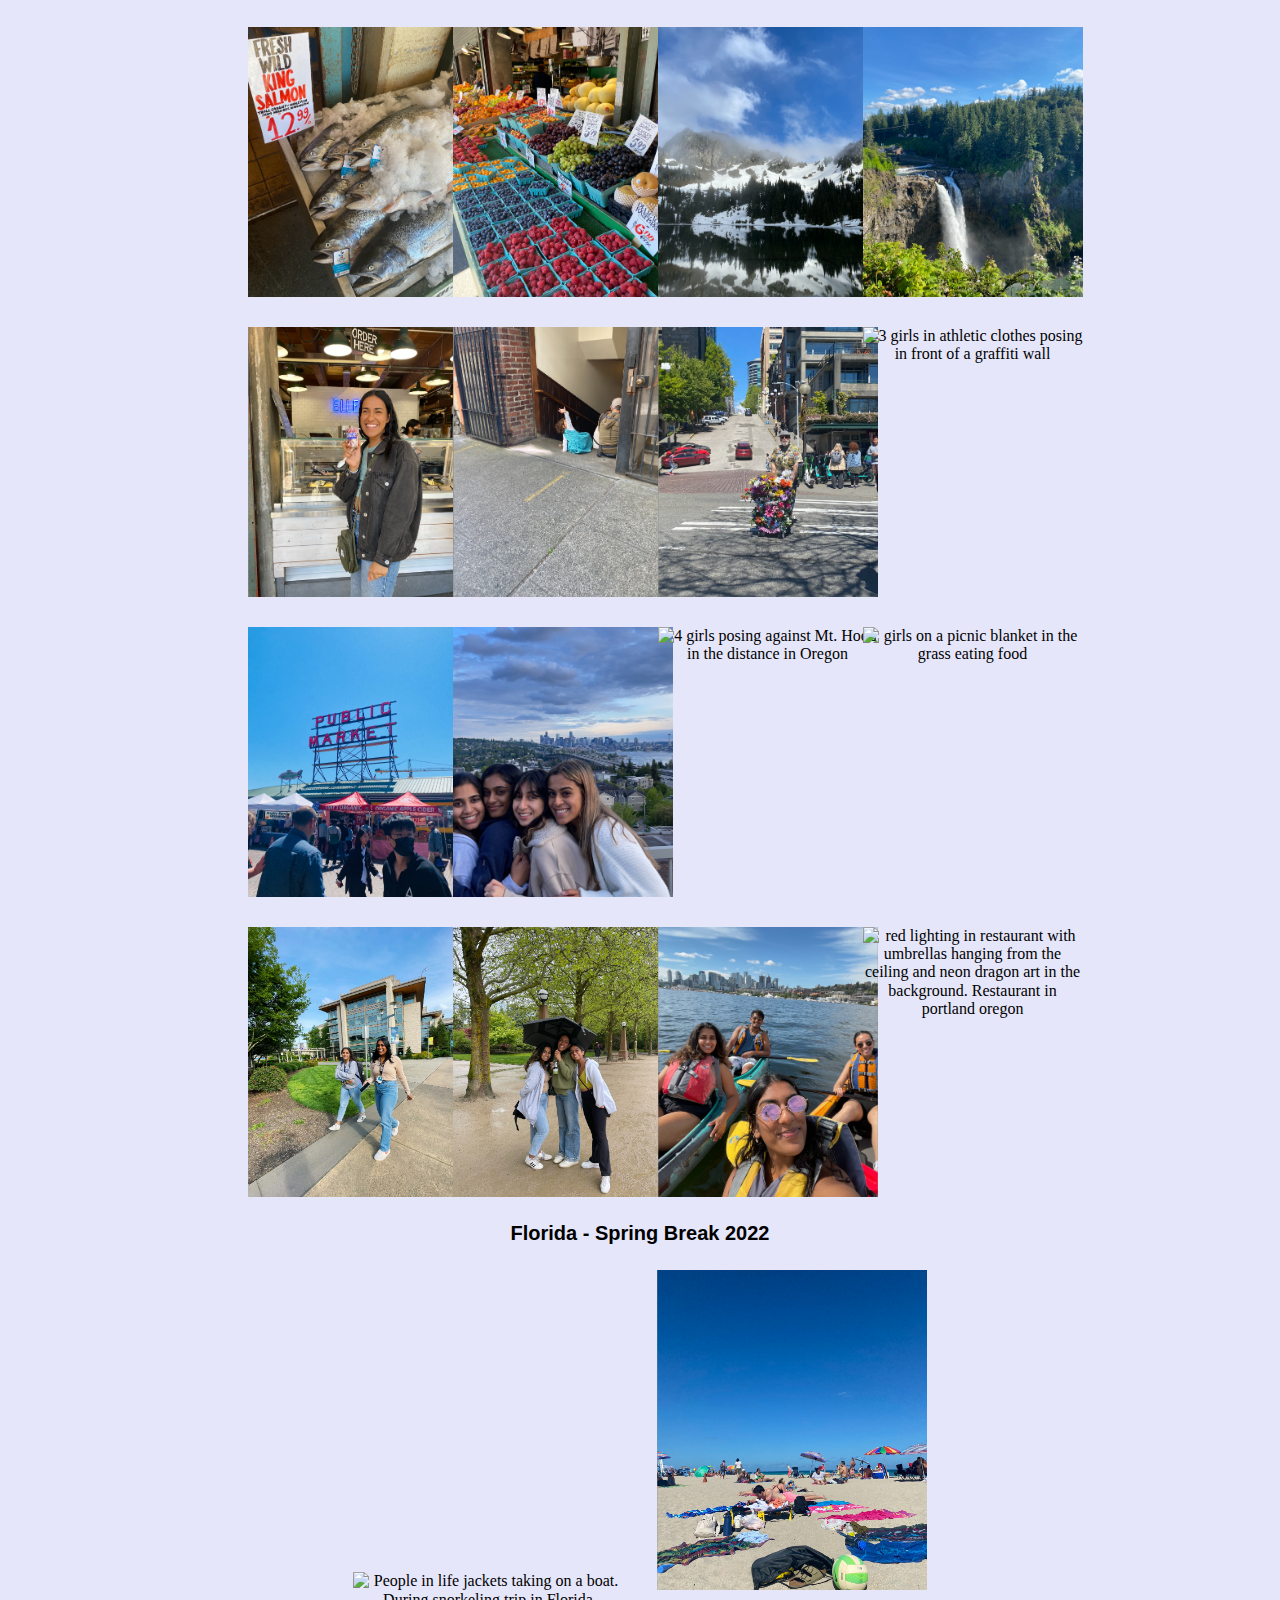
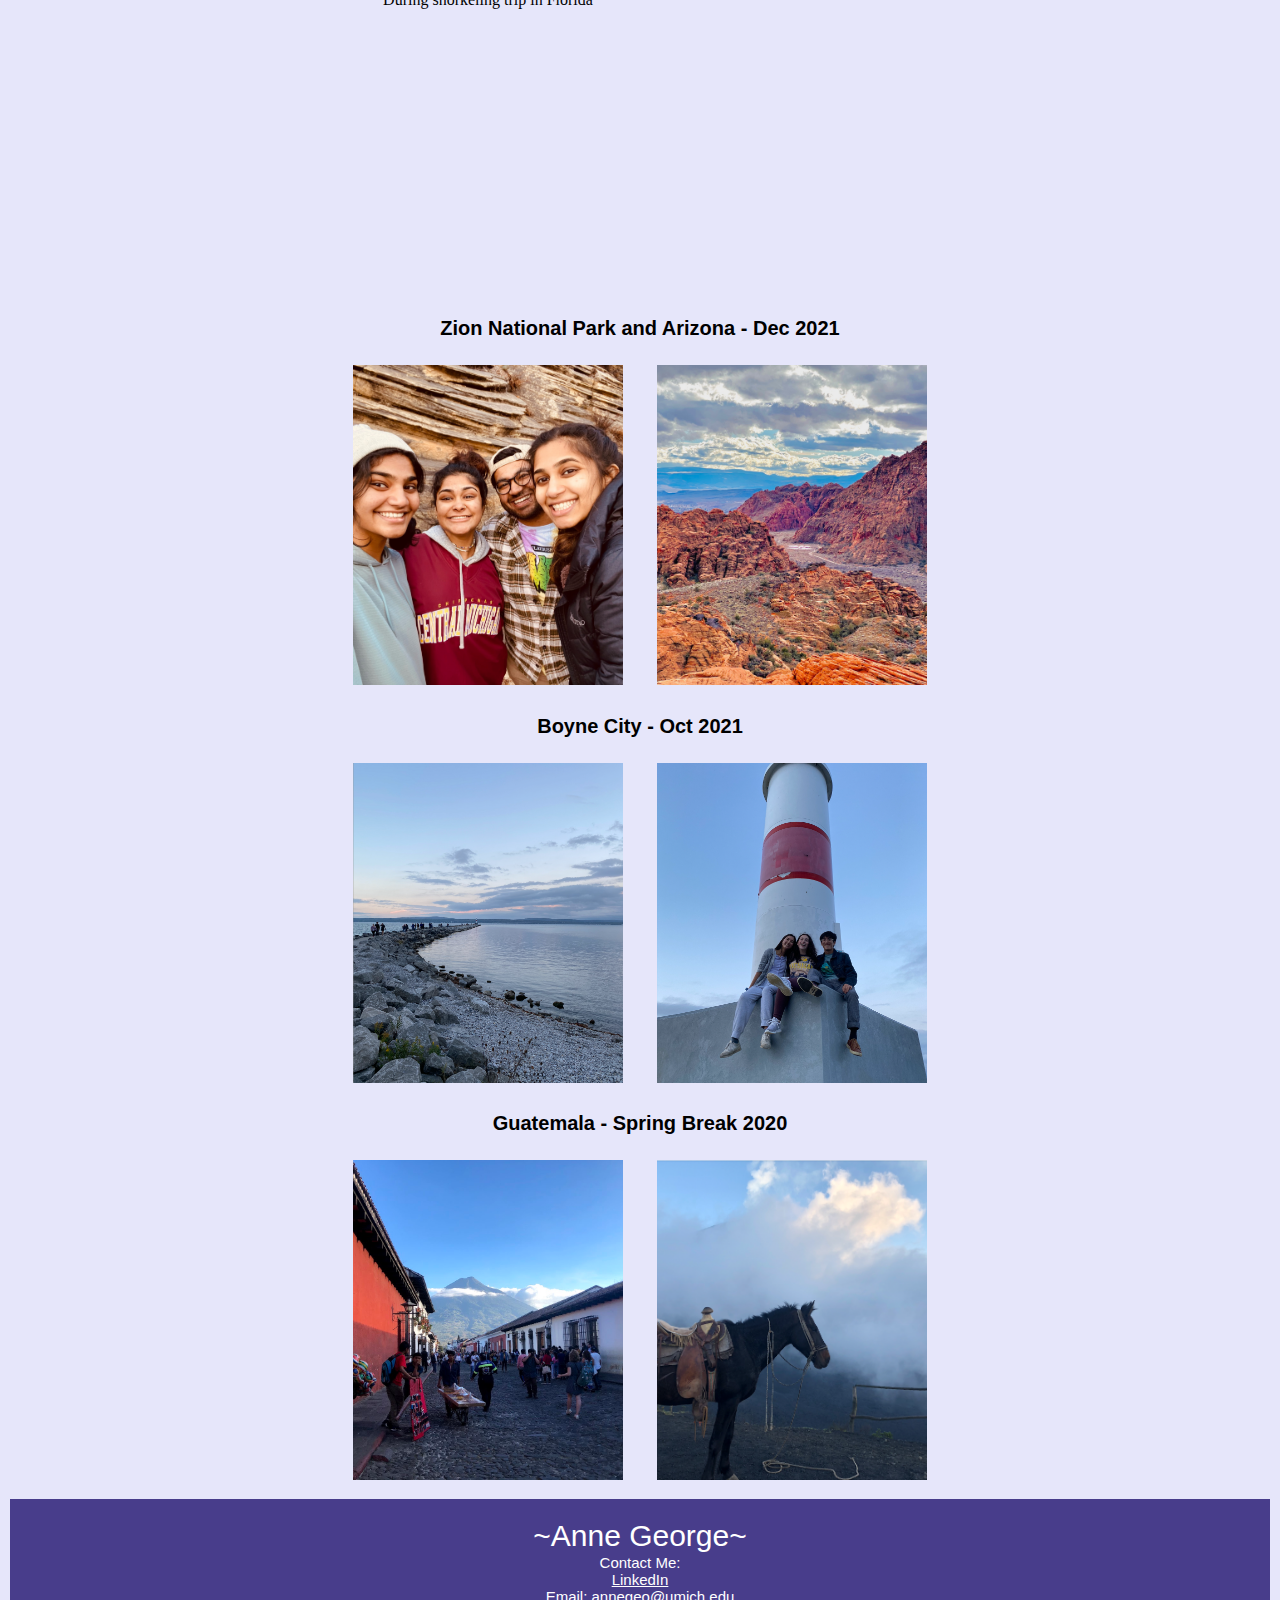
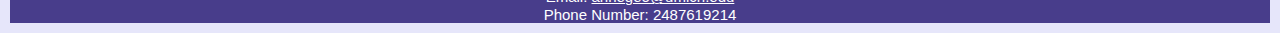
==== commit de32f77e: "Update travel.html" ====
--- a/travel.html
+++ b/travel.html
@@ -1,6 +1,15 @@
 <!DOCTYPE html>
 <html lang="en">
 <head>
+    <!-- Google tag (gtag.js) -->
+<script async src="https://www.googletagmanager.com/gtag/js?id=G-KJ29QXS5ST"></script>
+<script>
+  window.dataLayer = window.dataLayer || [];
+  function gtag(){dataLayer.push(arguments);}
+  gtag('js', new Date());
+
+  gtag('config', 'G-KJ29QXS5ST');
+</script>
     <meta charset="UTF-8">
     <meta http-equiv="X-UA-Compatible" content="IE=edge">
     <meta name="viewport" content="width=device-width, initial-scale=1.0">
@@ -62,7 +71,7 @@
             <img src = "images/seattle15.jpg" width="800" alt = "4 girls posing against Mt. Hood in the distance in Oregon">
             <img src = "images/seattle16.jpg" width="800" alt = "girls on a picnic blanket in the grass eating food">
             <img src = "images/seattle17.jpg" width="800" alt = "2 brown girls walking and smiling on Microsoft's Campus">
-            <img src = "images/seattle18.jpg" width="800" alt = "3 brown girls holding an umbrella smiling in the rain">
+            <img src = "images/seattle18.JPG" width="800" alt = "3 brown girls holding an umbrella smiling in the rain">
             <img src = "images/seattle19.jpg" width="800" alt = "4 people in kayaks on Lake Washington with Seattle skyline in the background">
             <img src = "images/seattle20.jpg" width="800" alt = "red lighting in restaurant with umbrellas hanging from the ceiling and neon dragon art in the background. Restaurant in portland oregon ">
         </div>
--- a/css/index.css
+++ b/css/index.css
@@ -261,6 +261,12 @@
    border-radius: 6px;
  }
 
+ .checked {
+  color: orange;
+}
+.stars{
+  padding:20px;
+}
  
  /* Media queries - Responsive timeline on screens less than 600px wide */
  @media screen and (max-width: 600px) {
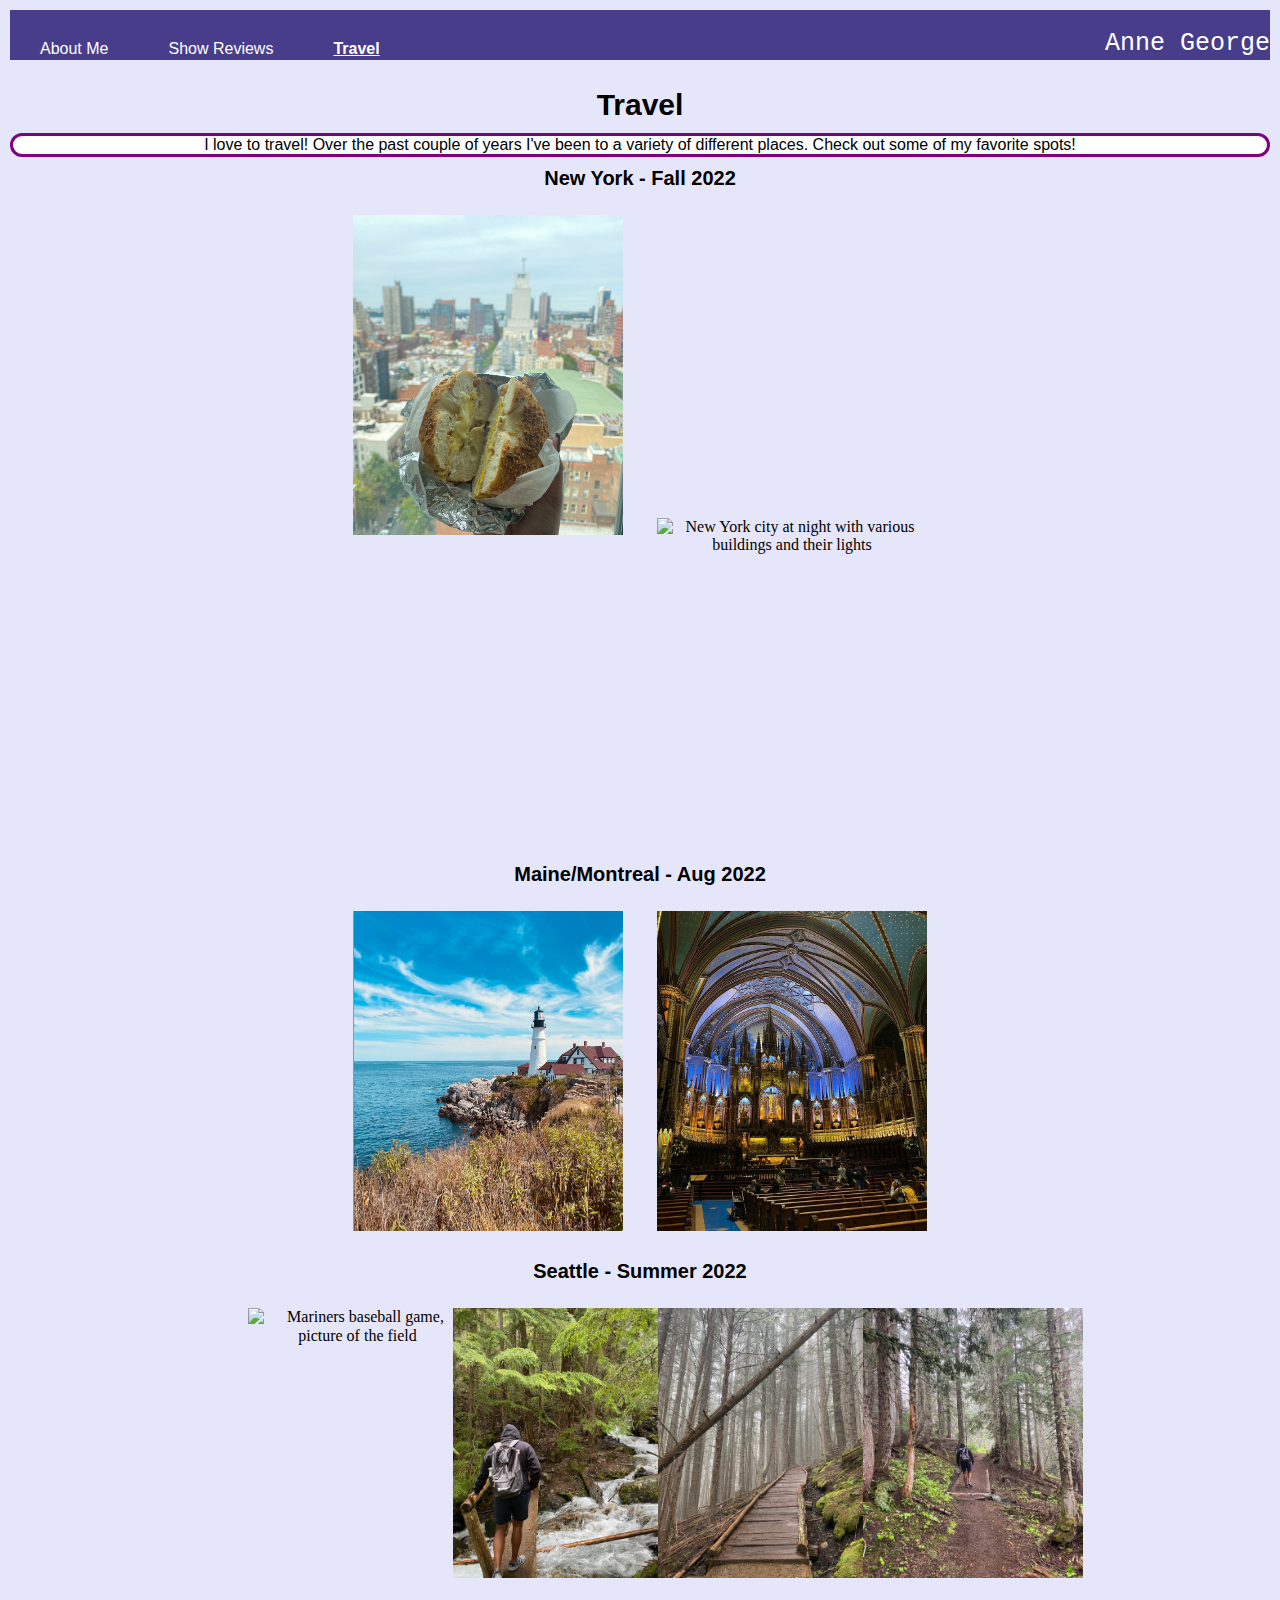
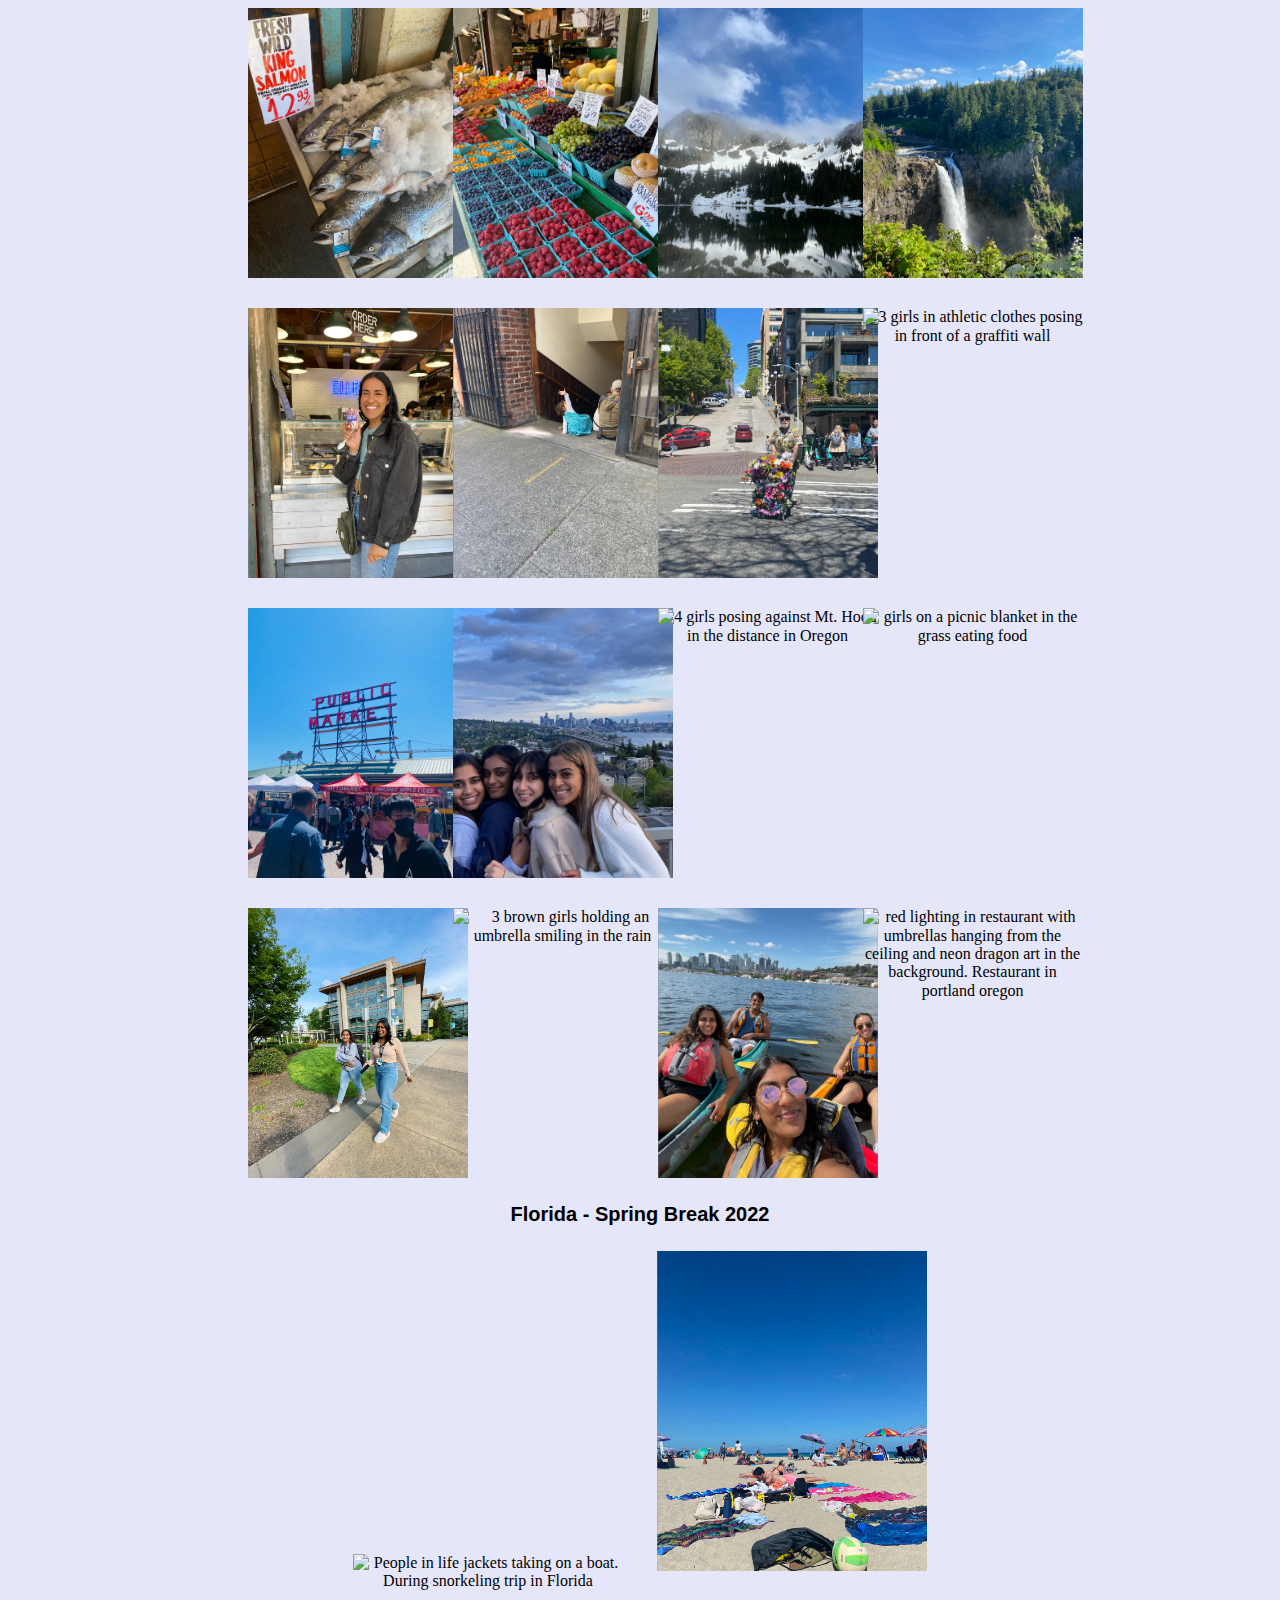
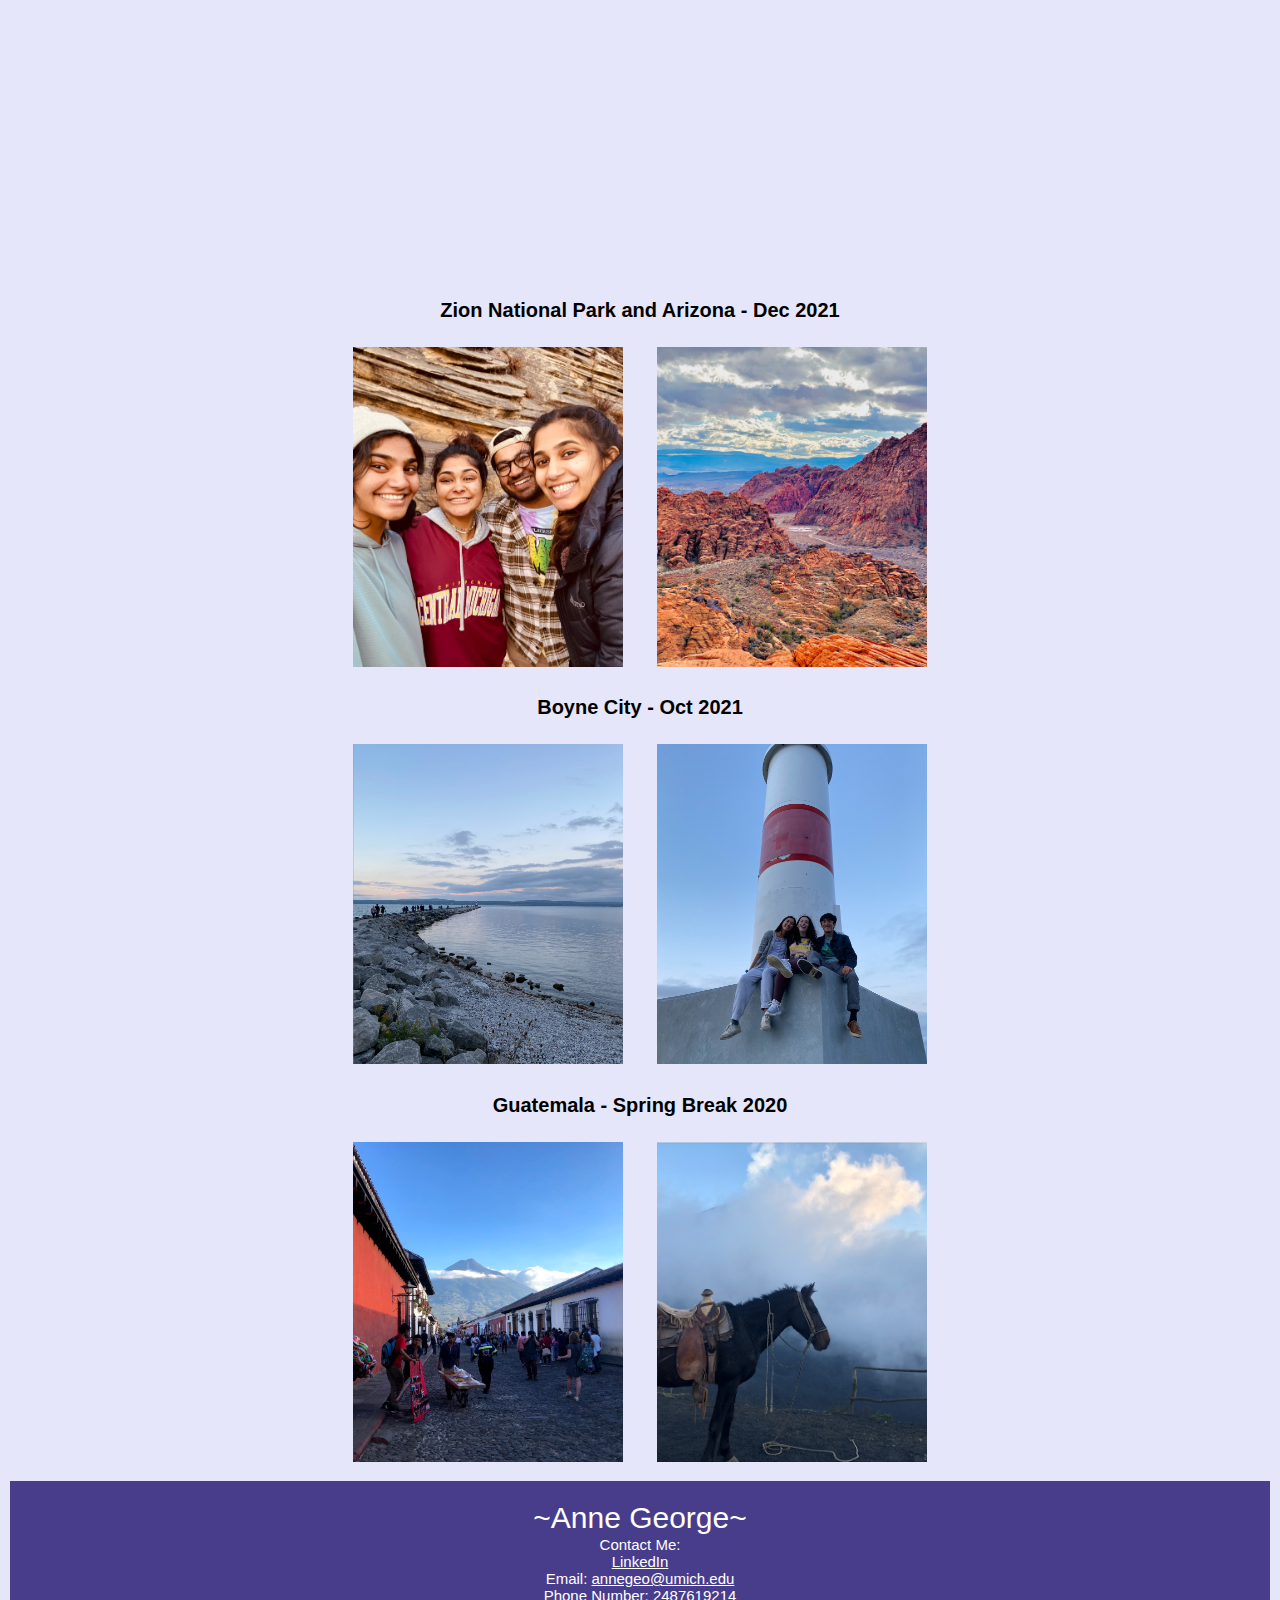
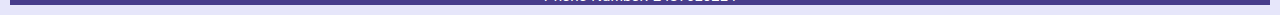
==== commit 5a2327de: "Add files via upload" ====
--- a/travel.html
+++ b/travel.html
@@ -46,7 +46,7 @@
             <img src = "images/nyc1.jpg" width="800" alt = "Everything bagel with cheese and egg cut in half against a window looking onto new york city">
             <img src = "images/nyc2.jpg" width="800" alt = "New York city at night with various buildings and their lights">
         </div>
-        <div class = "maine">w
+        <div class = "maine">
             <h2>Maine/Montreal - Aug 2022</h2>
             <img src = "images/maine.jpg" width="800" alt = "red and white lighthouse against a bright blue sky on a cliff looking onto the water">
             <img src = "images/montreal.jpg" width="800" alt = "inside of the Notre Dame Basilica in Montreal. Shows stained glass ceilings and church pews ">
@@ -71,7 +71,7 @@
             <img src = "images/seattle15.jpg" width="800" alt = "4 girls posing against Mt. Hood in the distance in Oregon">
             <img src = "images/seattle16.jpg" width="800" alt = "girls on a picnic blanket in the grass eating food">
             <img src = "images/seattle17.jpg" width="800" alt = "2 brown girls walking and smiling on Microsoft's Campus">
-            <img src = "images/seattle18.JPG" width="800" alt = "3 brown girls holding an umbrella smiling in the rain">
+            <img src = "images/seattle18.jpg" width="800" alt = "3 brown girls holding an umbrella smiling in the rain">
             <img src = "images/seattle19.jpg" width="800" alt = "4 people in kayaks on Lake Washington with Seattle skyline in the background">
             <img src = "images/seattle20.jpg" width="800" alt = "red lighting in restaurant with umbrellas hanging from the ceiling and neon dragon art in the background. Restaurant in portland oregon ">
         </div>
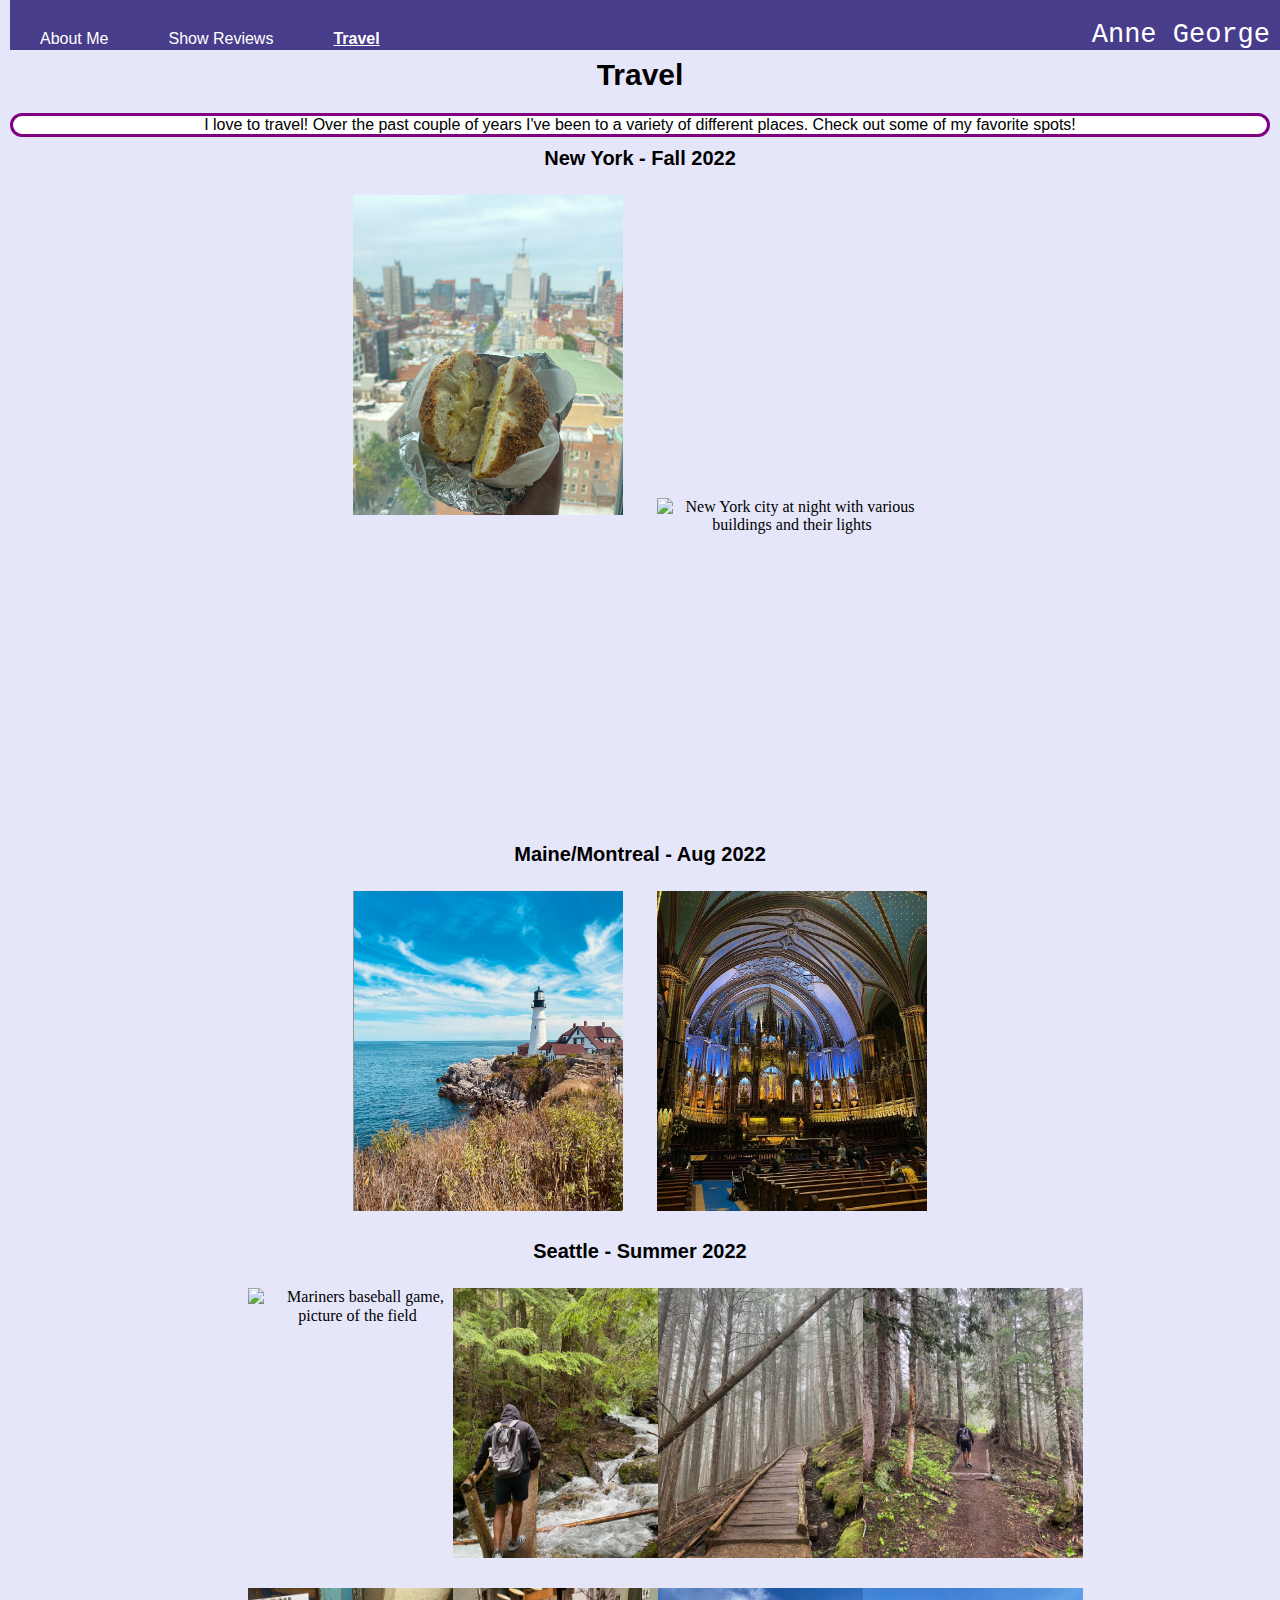
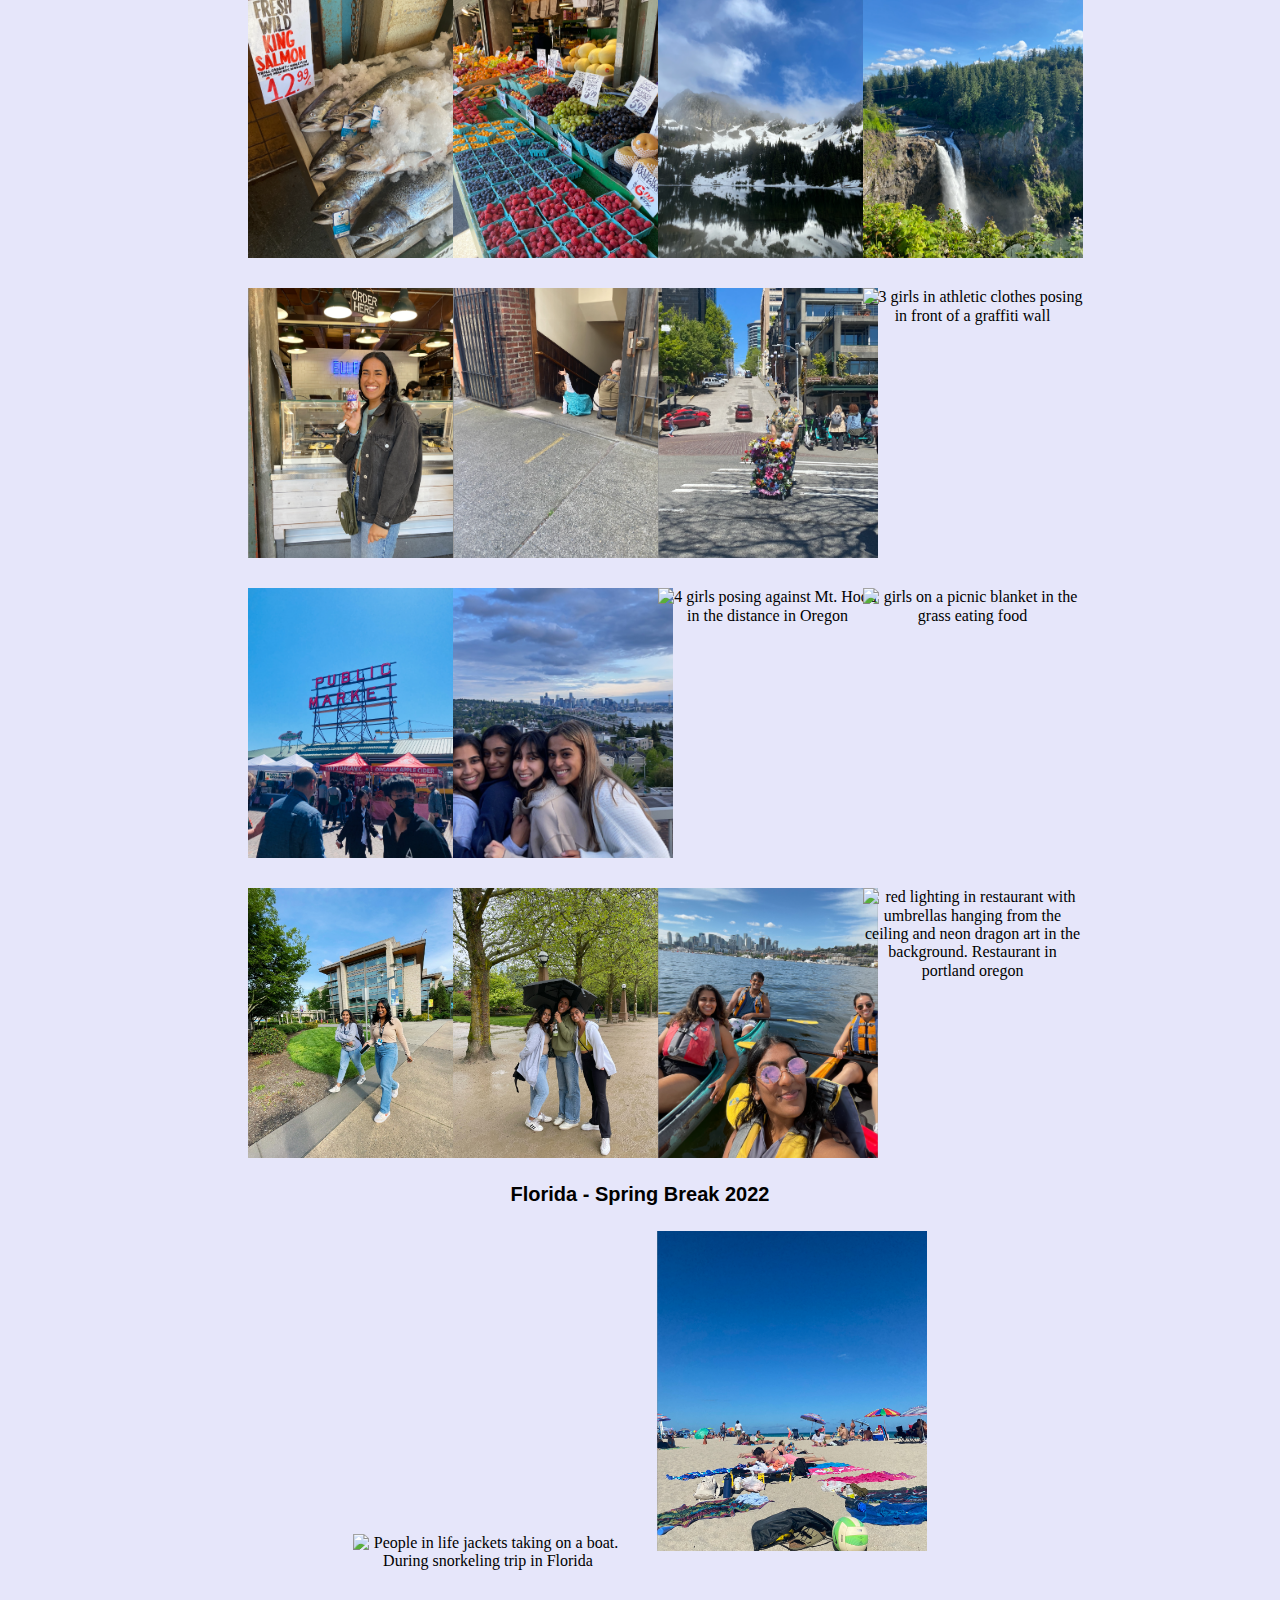
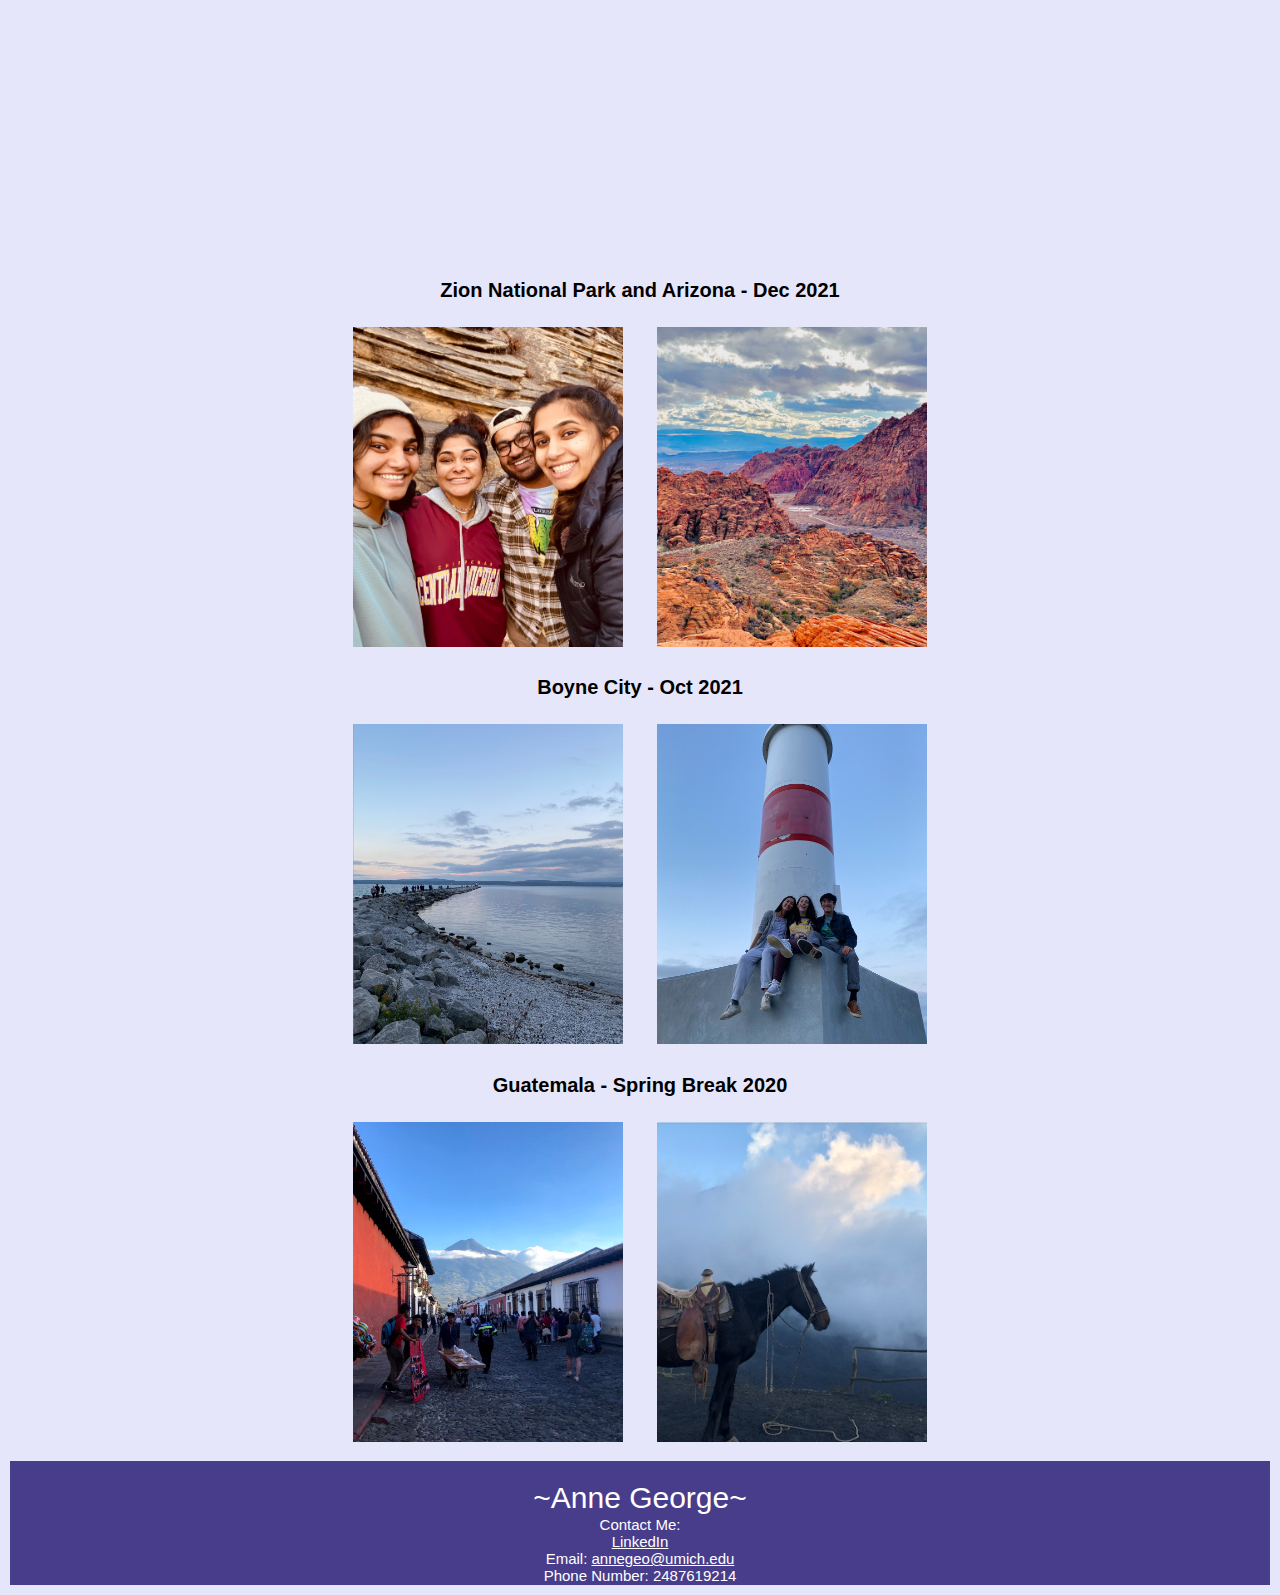
==== commit d01237cb: "Update travel.html" ====
--- a/travel.html
+++ b/travel.html
@@ -33,7 +33,20 @@
             </ul>
             <!-- <p class = "title" >Anne George</p> -->
         </nav>
-       
+        <div class="progress-container">
+            <div class="progress-bar" id="myBar"></div>
+          </div>
+          <script>
+            window.onscroll = function() {myFunction()};
+
+            function myFunction() {
+            var winScroll = document.body.scrollTop || document.documentElement.scrollTop;
+            var height = document.documentElement.scrollHeight - document.documentElement.clientHeight;
+            var scrolled = (winScroll / height) * 100;
+            document.getElementById("myBar").style.width = scrolled + "%";
+            }
+
+          </script>
     </header>
     <main id="main">
         <br>
@@ -71,7 +84,7 @@
             <img src = "images/seattle15.jpg" width="800" alt = "4 girls posing against Mt. Hood in the distance in Oregon">
             <img src = "images/seattle16.jpg" width="800" alt = "girls on a picnic blanket in the grass eating food">
             <img src = "images/seattle17.jpg" width="800" alt = "2 brown girls walking and smiling on Microsoft's Campus">
-            <img src = "images/seattle18.jpg" width="800" alt = "3 brown girls holding an umbrella smiling in the rain">
+            <img src = "images/seattle18.JPG" width="800" alt = "3 brown girls holding an umbrella smiling in the rain">
             <img src = "images/seattle19.jpg" width="800" alt = "4 people in kayaks on Lake Washington with Seattle skyline in the background">
             <img src = "images/seattle20.jpg" width="800" alt = "red lighting in restaurant with umbrellas hanging from the ceiling and neon dragon art in the background. Restaurant in portland oregon ">
         </div>
--- a/css/index.css
+++ b/css/index.css
@@ -36,12 +36,31 @@
 }
 /*navigation buttons*/
 header{
+  position: fixed;
+  top: 0;
+  z-index: 1;
   background-color: darkslateblue;
   width: 100%;
   height: 50px;
   display:block;
   font-family: 'Lucida Sans', 'Lucida Sans Regular', 'Lucida Grande', 'Lucida Sans Unicode', Geneva, Verdana, sans-serif;
-}
+
+}
+
+/* The progress container (grey background) */
+.progress-container {
+  width: 100%;
+  height: 8px;
+  background: darkslateblue;
+}
+
+/* The progress bar (scroll indicator) */
+.progress-bar {
+  height: 8px;
+  background: darkorchid;
+  width: 0%;
+}
+
 nav li{
   float:left;
   padding: 30px;
@@ -66,7 +85,7 @@
 }
 
 /* Each page starting paragraph*/
-.aboutMe,.intro,.travelIntro{
+.aboutMe,.intro,.travelIntro, .tvReview{
   font-family: 'Lucida Sans', 'Lucida Sans Regular', 'Lucida Grande', 'Lucida Sans Unicode', Geneva, Verdana, sans-serif;
   color:black;
   background-color: white;
@@ -94,8 +113,8 @@
 #main h1{
    font-size: 30px;
    font-weight: bold;
-   margin-top: 10px;
-   margin-bottom: 10px;
+   margin-top: 30px;
+   margin-bottom: 20px;
    display: block;
    margin-left:auto;
    margin-right: auto;
@@ -261,12 +280,123 @@
    border-radius: 6px;
  }
 
+ /*FORM STYLING*/
+ #fs-frm input,
+ #fs-frm select,
+ #fs-frm textarea,
+ #fs-frm fieldset,
+ #fs-frm optgroup,
+ #fs-frm label,
+ #fs-frm #card-element:disabled {
+    font-family: inherit;
+    font-size: 100%;
+    color: inherit;
+    border: none;
+    border-radius: 0;
+    display: block;
+    width: 100%;
+    padding: 0;
+    margin: 0;
+    font-family: 'Lucida Sans', 'Lucida Sans Regular', 'Lucida Grande', 'Lucida Sans Unicode', Geneva, Verdana, sans-serif;
+  }
+  #fs-frm label,
+  #fs-frm legend,
+  #fs-frm ::placeholder {
+    font-size: .825rem;
+    margin-bottom: .5rem;
+    padding-top: .2rem;
+    display: flex;
+    align-items: baseline;
+    font-family: 'Lucida Sans', 'Lucida Sans Regular', 'Lucida Grande', 'Lucida Sans Unicode', Geneva, Verdana, sans-serif;
+  }
+              
+  /* border, padding, margin, width */
+  #fs-frm input,
+  #fs-frm select,
+  #fs-frm textarea,
+  #fs-frm #card-element {
+    border: 1px solid rgba(0,0,0,0.2);
+    background-color: rgba(255,255,255,0.9);
+    padding: .75em 1rem;
+    margin-bottom: 1.5rem;
+    font-family: 'Lucida Sans', 'Lucida Sans Regular', 'Lucida Grande', 'Lucida Sans Unicode', Geneva, Verdana, sans-serif;
+  }
+  #fs-frm input:focus,
+  #fs-frm select:focus,
+  #fs-frm textarea:focus {
+    background-color: white;
+    outline-style: solid;
+    outline-width: thin;
+    outline-color: gray;
+    outline-offset: -1px;
+  }
+  #fs-frm [type="text"],
+  #fs-frm [type="email"] {
+    width: 100%;
+  }
+  #fs-frm [type="button"],
+  #fs-frm [type="submit"],
+  #fs-frm [type="reset"] {
+    width: auto;
+    cursor: pointer;
+    -webkit-appearance: button;
+    -moz-appearance: button;
+    appearance: button;
+  }
+  #fs-frm [type="button"]:focus,
+  #fs-frm [type="submit"]:focus,
+  #fs-frm [type="reset"]:focus {
+    outline: none;
+  }
+  #fs-frm [type="submit"],
+  #fs-frm [type="reset"] {
+    margin-bottom: 0;
+  }
+  #fs-frm select {
+    text-transform: none;
+  }
+  
+  #fs-frm [type="checkbox"] {
+    -webkit-appearance: checkbox;
+    -moz-appearance: checkbox;
+    appearance: checkbox;
+    display: inline-block;
+    width: auto;
+    margin: 0 .5em 0 0 !important;
+  }
+  
+  #fs-frm [type="radio"] {
+    -webkit-appearance: radio;
+    -moz-appearance: radio;
+    appearance: radio;
+  }
+  
+  /* address, locale */
+  #fs-frm fieldset.locale input[name="city"],
+  #fs-frm fieldset.locale select[name="state"],
+  #fs-frm fieldset.locale input[name="postal-code"] {
+    display: inline;
+  }
+  #fs-frm fieldset.locale input[name="city"] {
+    width: 52%;
+  }
+  #fs-frm fieldset.locale select[name="state"],
+  #fs-frm fieldset.locale input[name="postal-code"] {
+    width: 20%;
+  }
+  #fs-frm fieldset.locale input[name="city"],
+  #fs-frm fieldset.locale select[name="state"] {
+    margin-right: 3%;
+  }
  .checked {
   color: orange;
 }
 .stars{
   padding:20px;
 }
+
+
+
  
  /* Media queries - Responsive timeline on screens less than 600px wide */
  @media screen and (max-width: 600px) {
@@ -405,10 +535,12 @@
   ul span{
     display: inline;
     float: right;
-    font-size: 25px;
+    font-size: 20px;
     font-family: monospace;
     color: white;
     padding-top: 20px;
+    padding-right: 20px;
+
  }
   h1{
   font-size: 30px;
@@ -475,6 +607,7 @@
   ul span{
     color: white;
     text-align: center;
+    font-size: 27px;
   }
 
   .flexContainer img{
@@ -514,7 +647,7 @@
   .content img{
     display: block;
     width: auto;
-    height: 160px;
+    height: 120px;
     margin-left:auto;
     margin-right:auto;
   }
